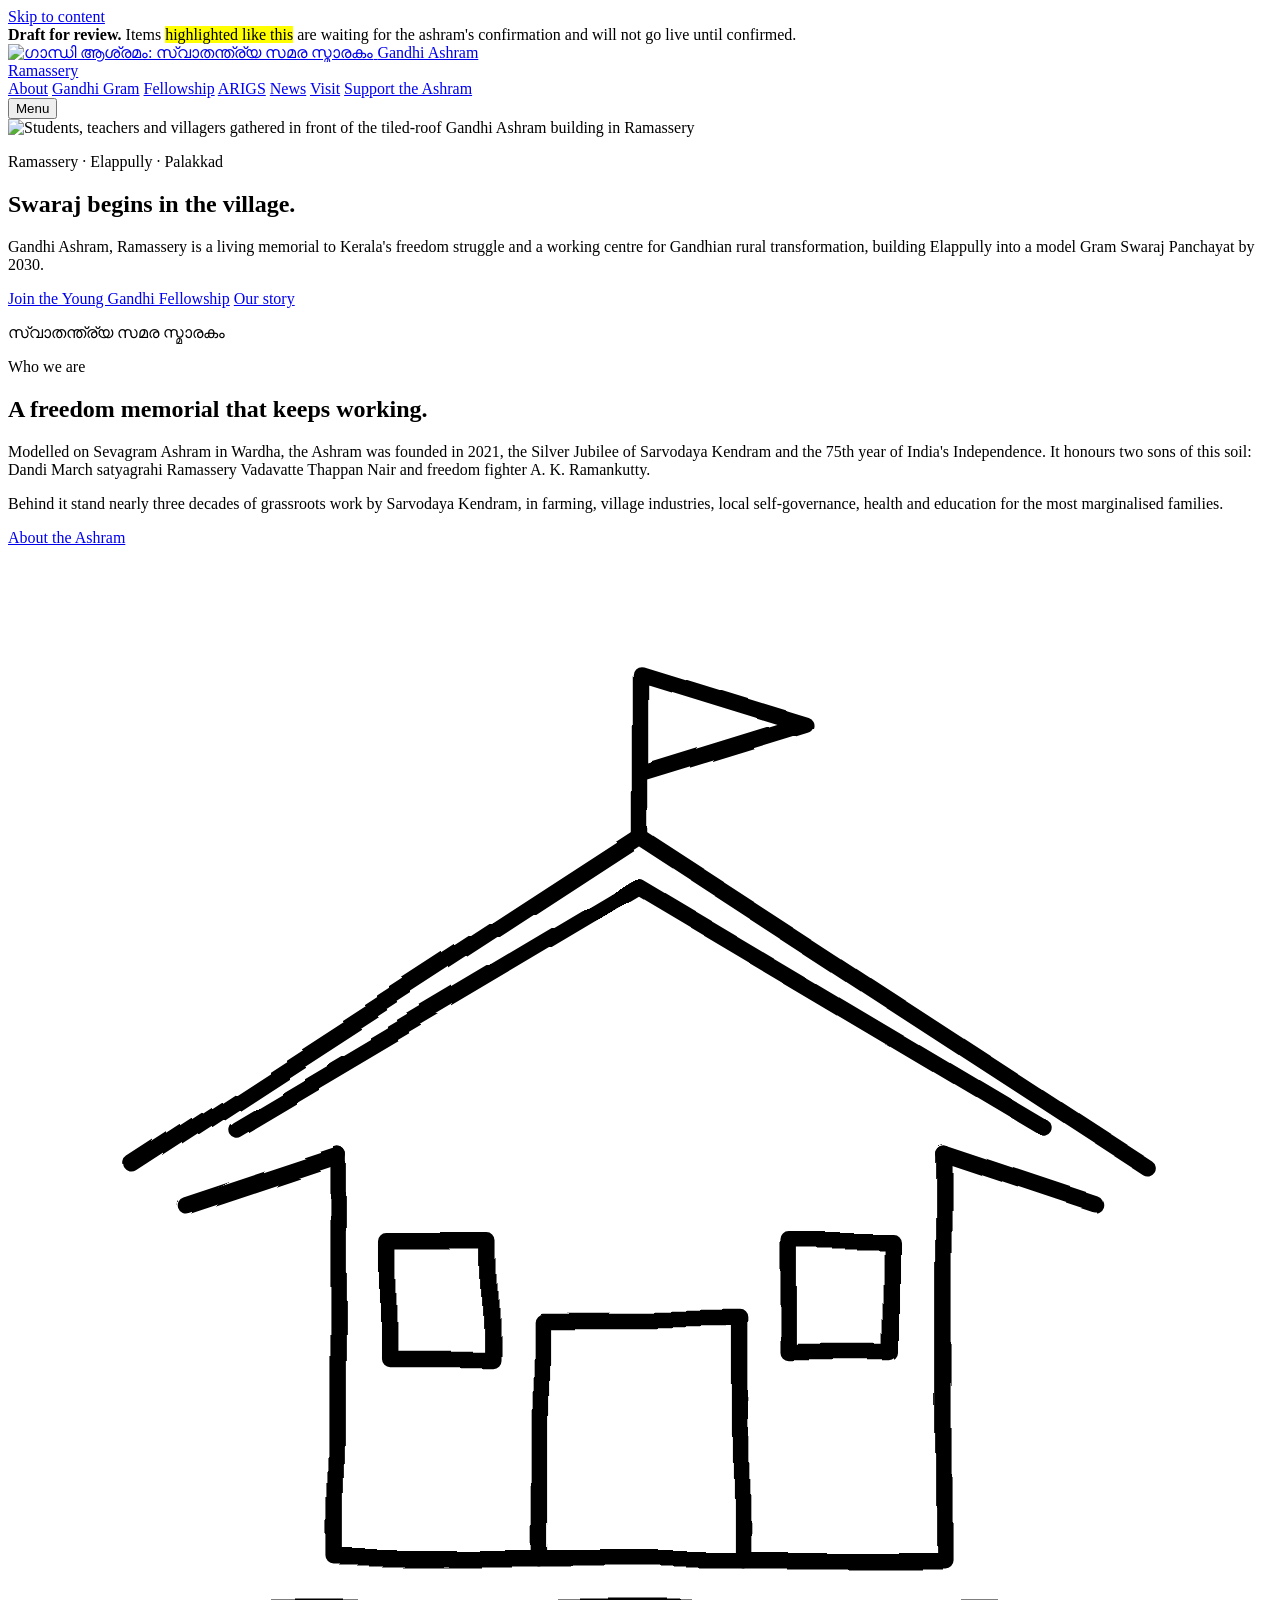
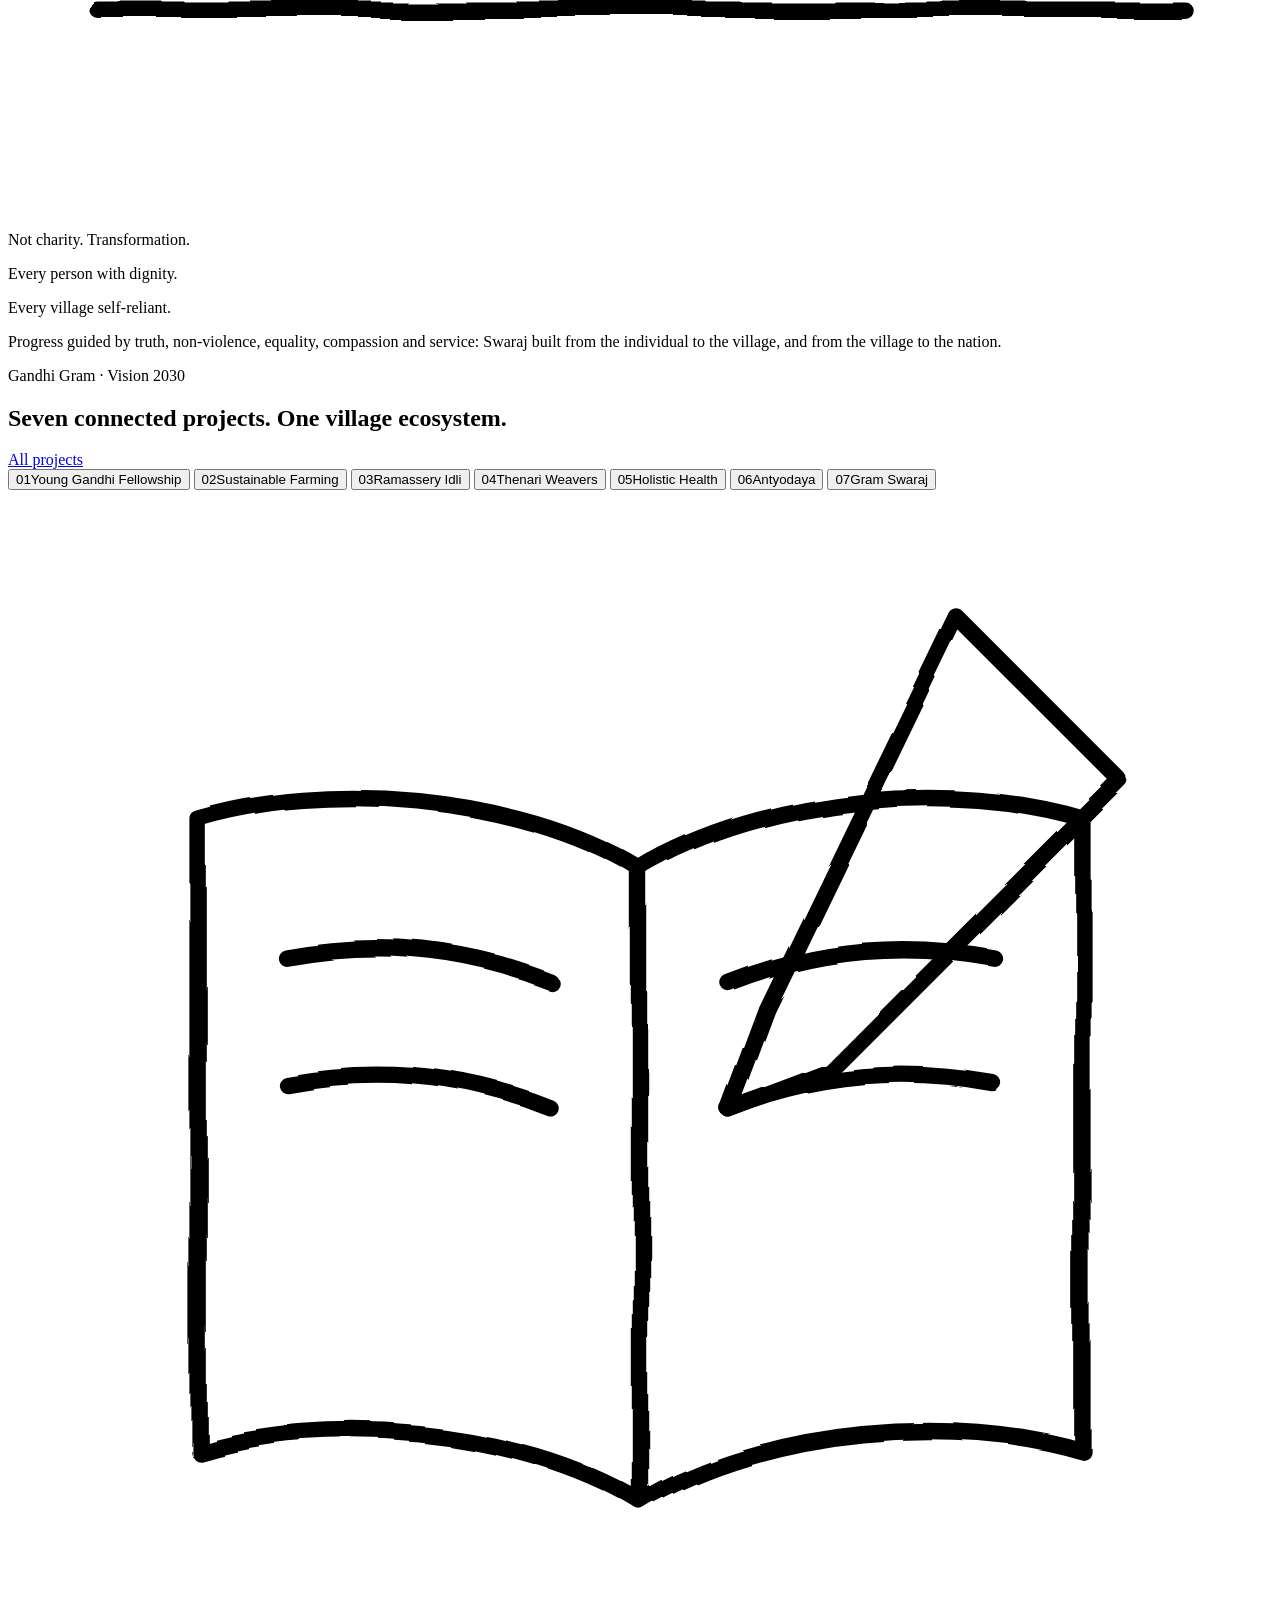
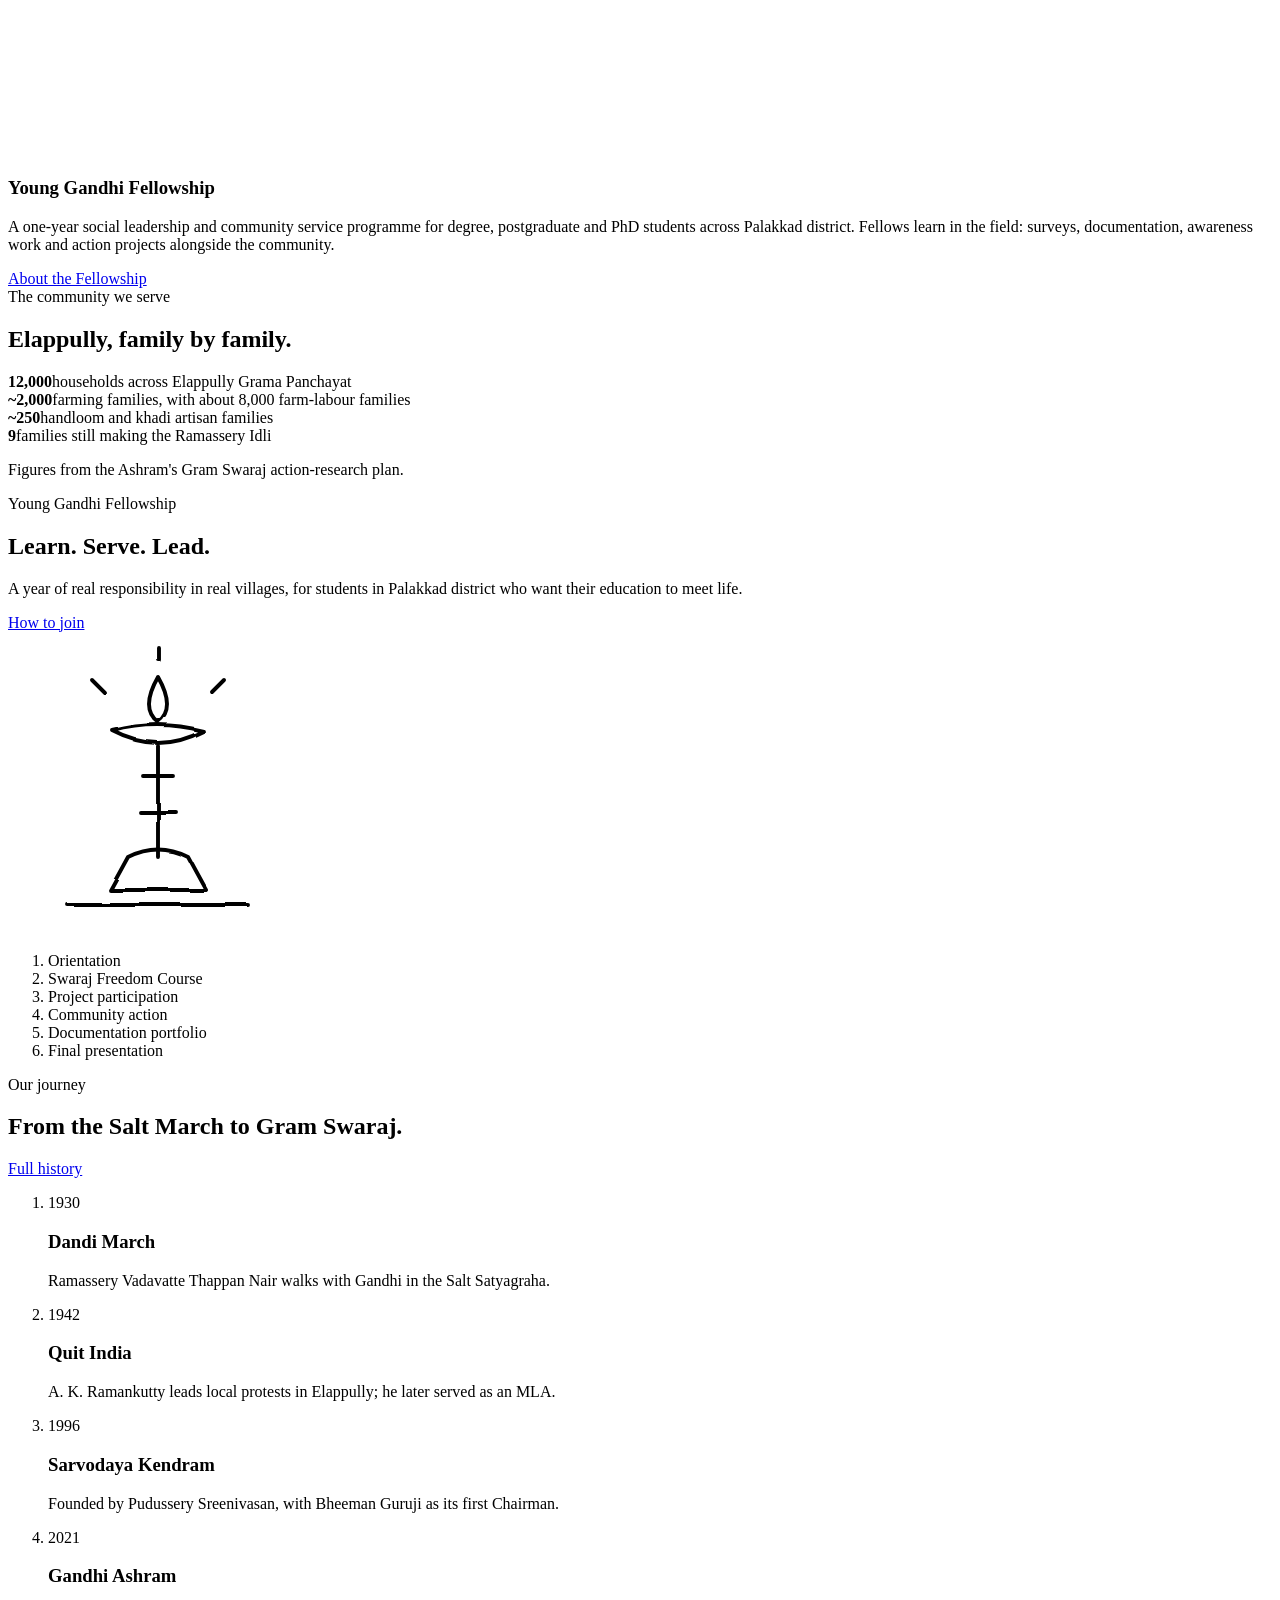
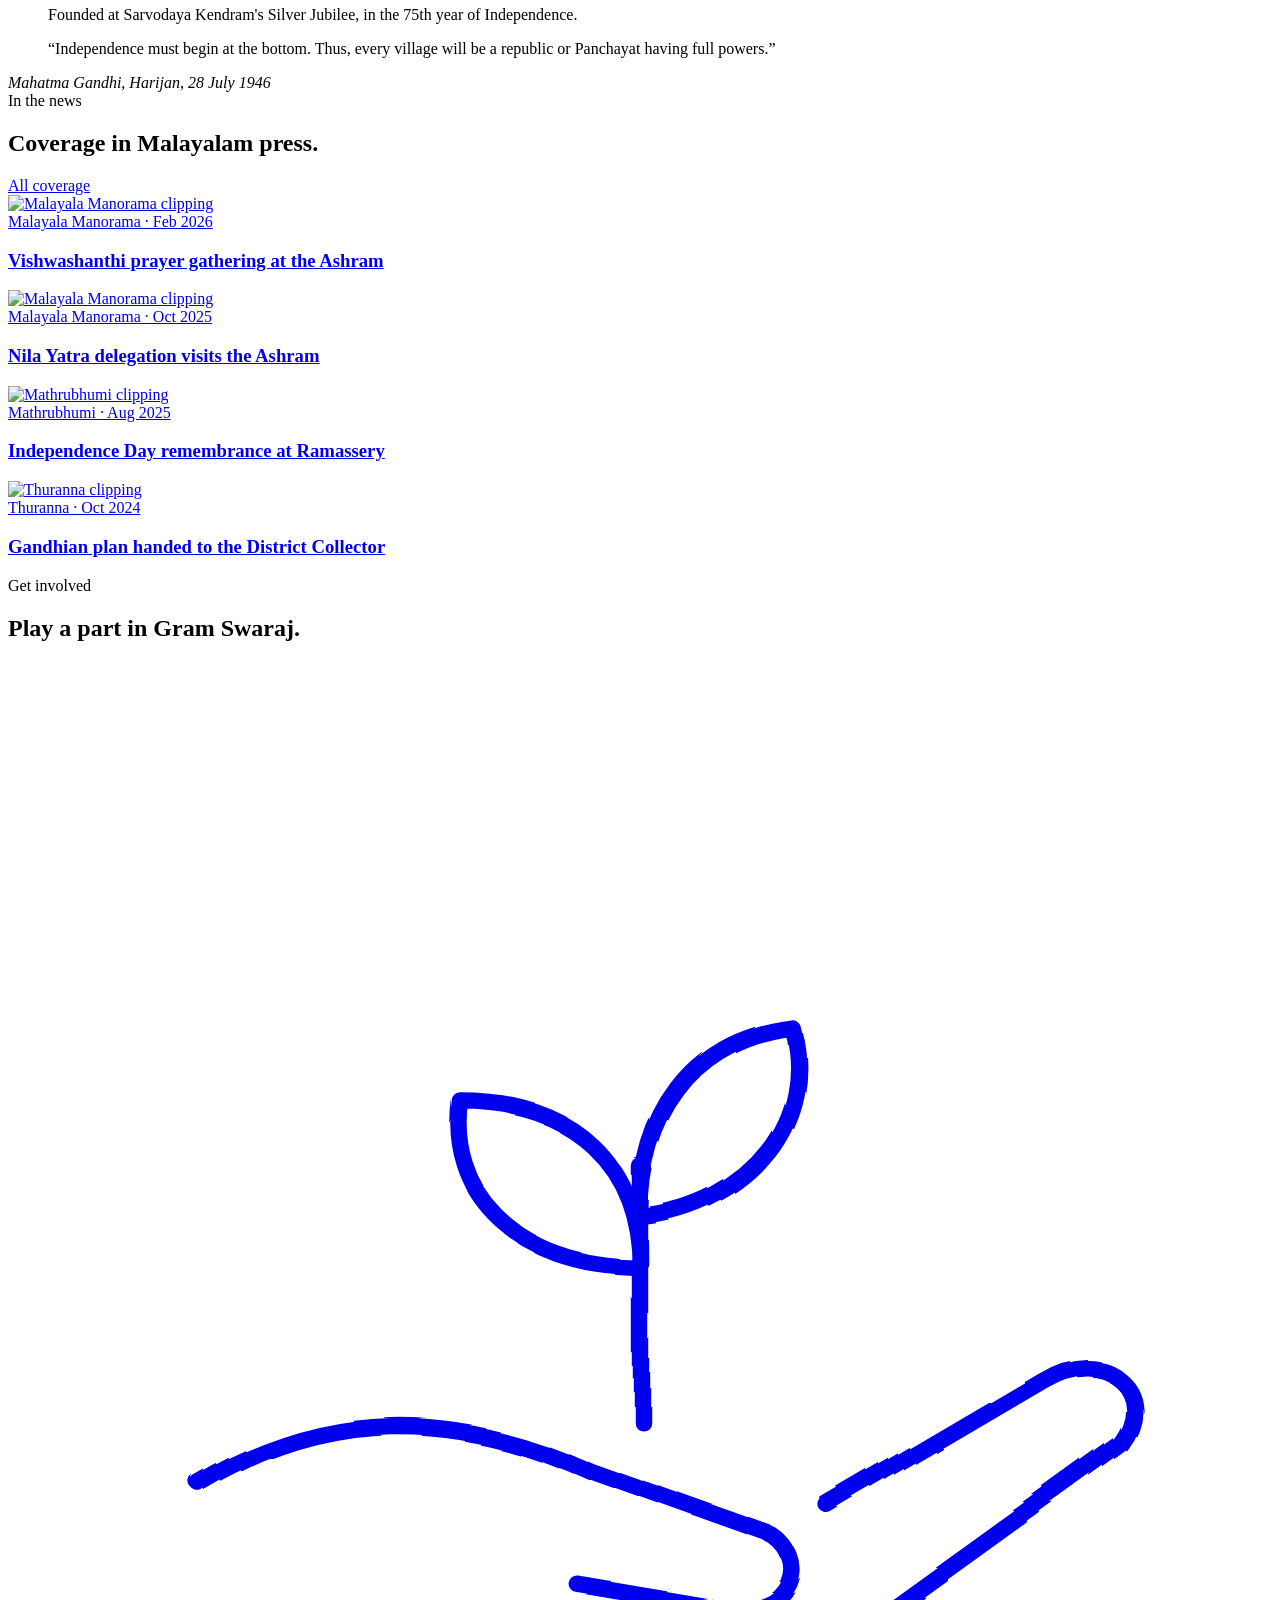
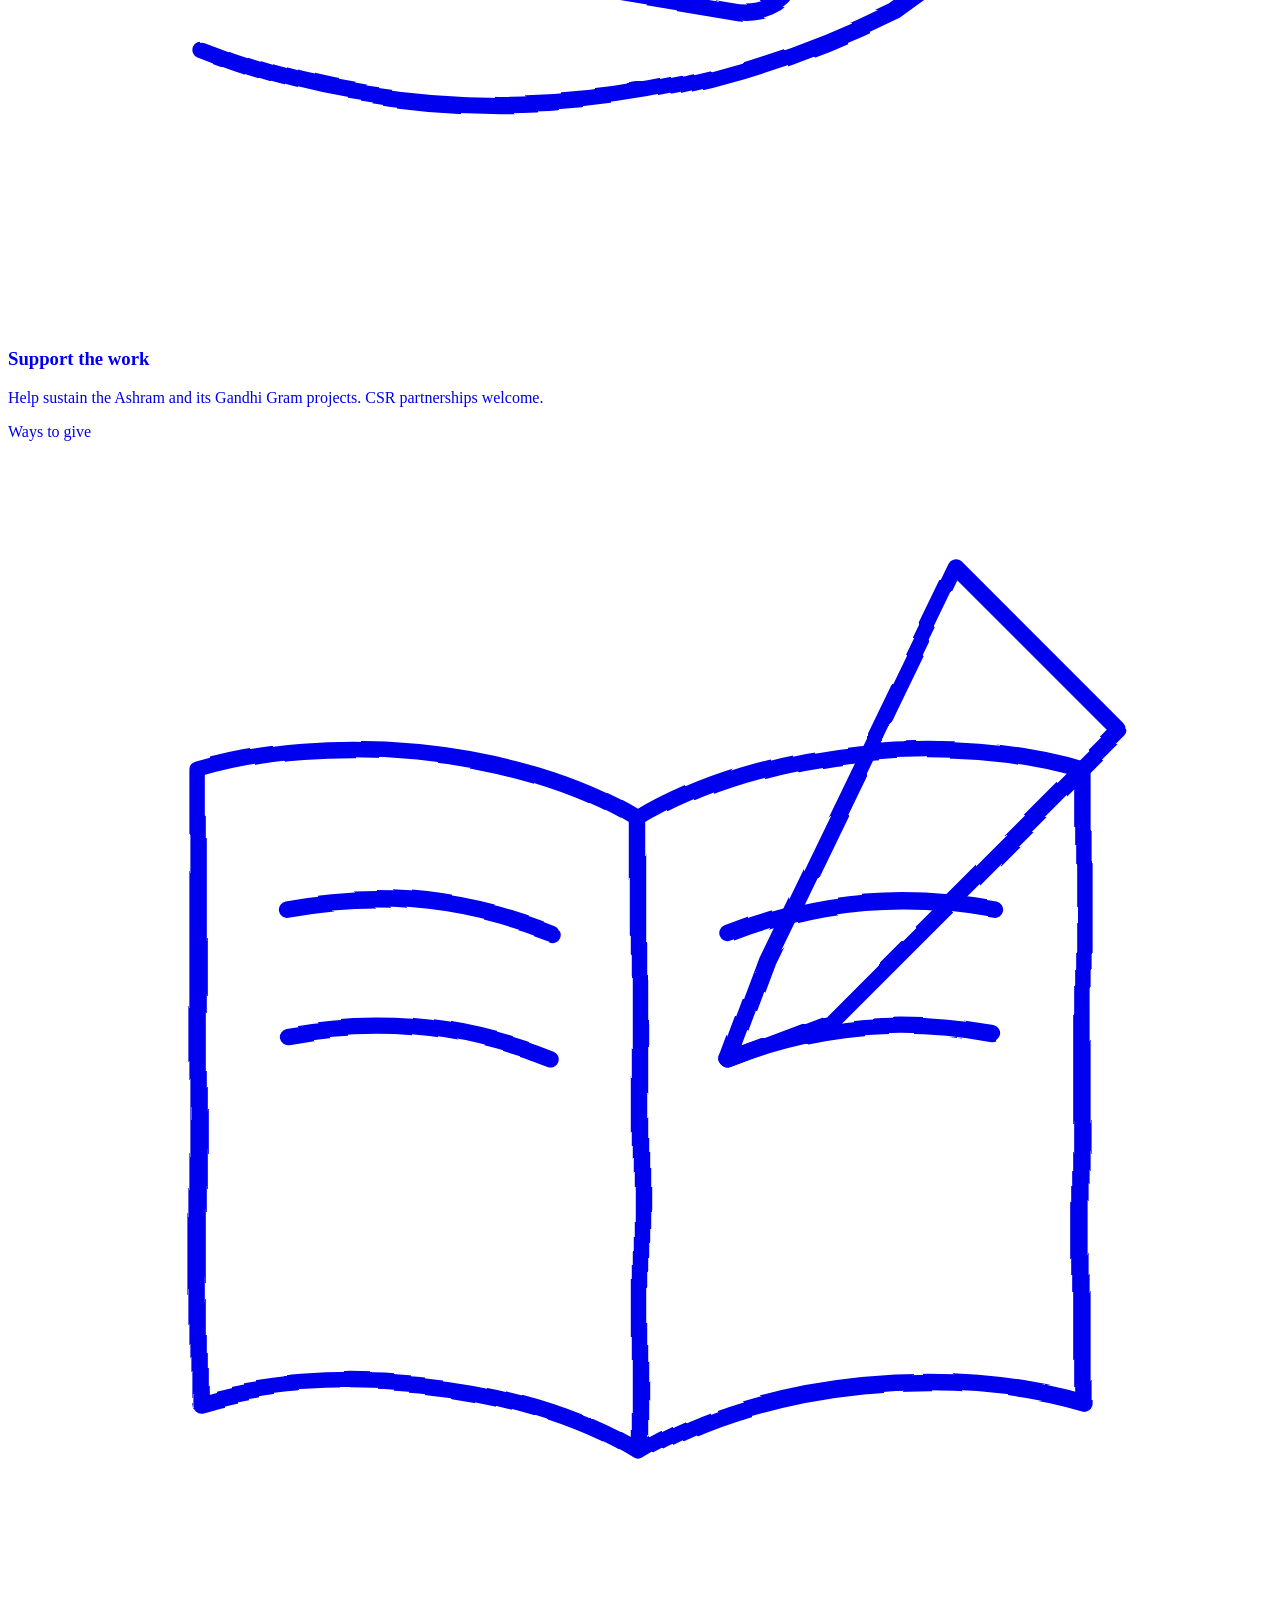
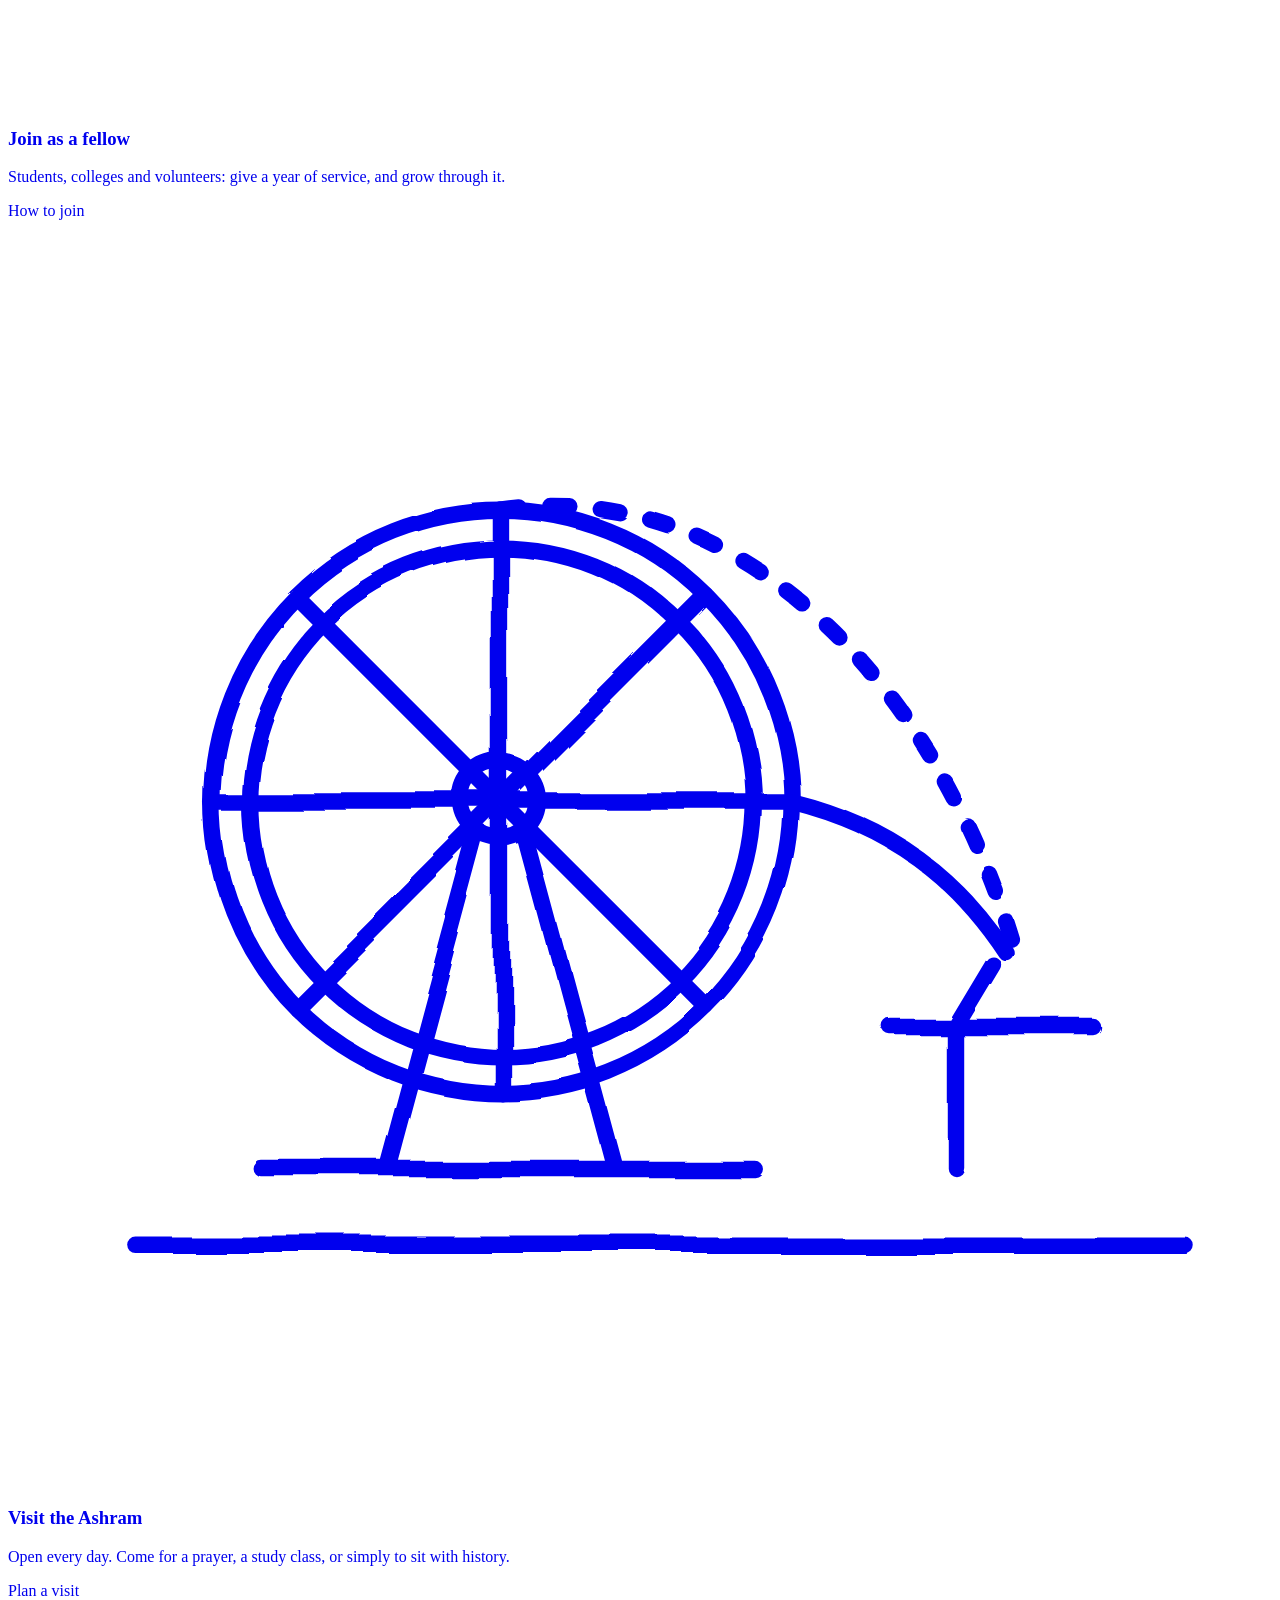
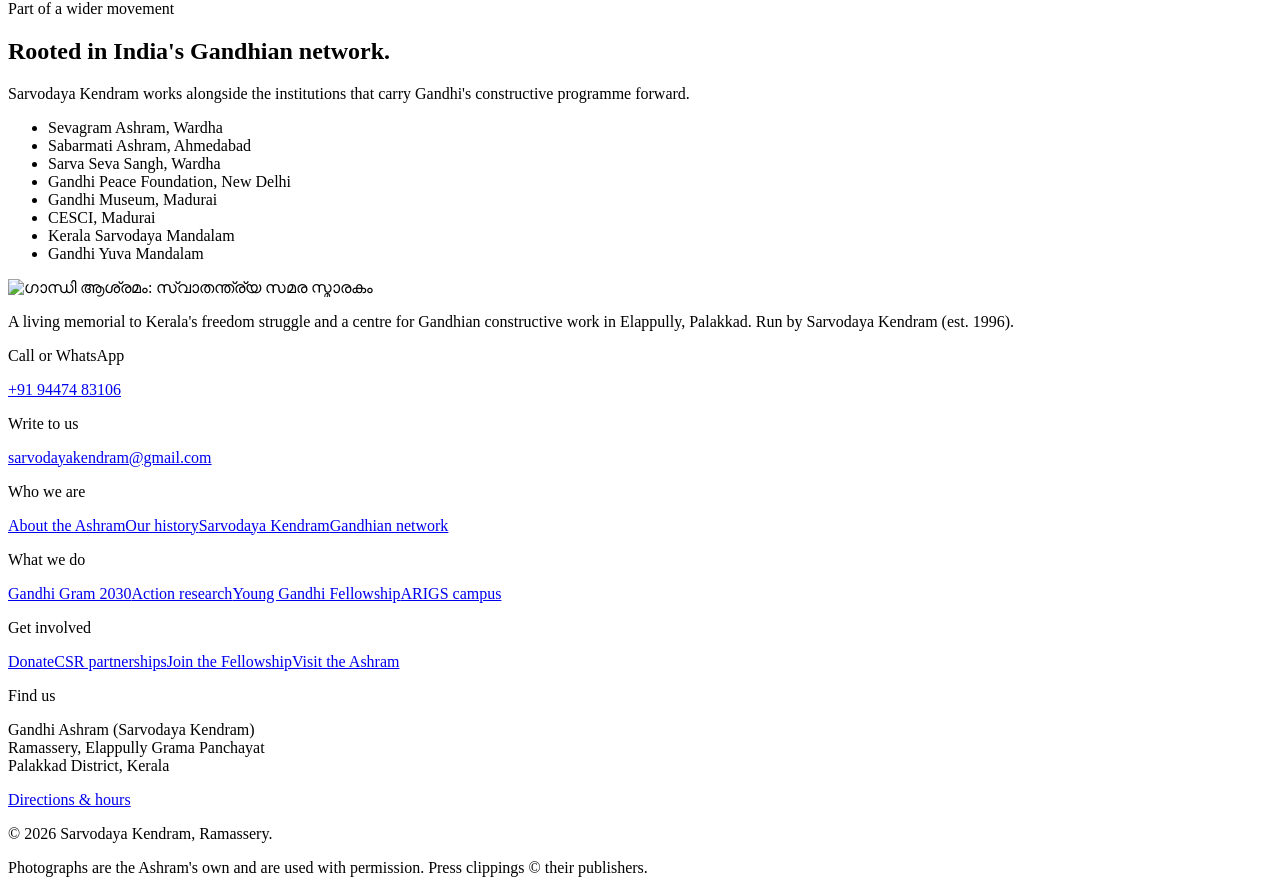
==== index.html @ 77ce9fa7 "Draft site for client review" ====
<!doctype html>
<html lang="en">
<head>
<meta charset="utf-8">
<meta name="viewport" content="width=device-width, initial-scale=1">
<title>Gandhi Ashram, Ramassery | Building a model Gram Swaraj village in Palakkad</title>
<meta name="description" content="A living memorial to Kerala's freedom struggle and a centre for Gandhian rural transformation in Elappully, Palakkad. Run by Sarvodaya Kendram since 1996.">
<!--DRAFT--><meta name="robots" content="noindex,nofollow"><!--/DRAFT-->
<meta property="og:title" content="Gandhi Ashram, Ramassery | Building a model Gram Swaraj village in Palakkad">
<meta property="og:description" content="A living memorial to Kerala's freedom struggle and a centre for Gandhian rural transformation in Elappully, Palakkad. Run by Sarvodaya Kendram since 1996.">
<meta property="og:image" content="/gandhi-ashram-site-review/assets/img/ashram-today.jpg">
<link rel="icon" href="/gandhi-ashram-site-review/assets/favicon-32.png" type="image/png" sizes="32x32">
<link rel="apple-touch-icon" href="/gandhi-ashram-site-review/assets/favicon-192.png">
<link rel="preconnect" href="https://fonts.googleapis.com">
<link rel="preconnect" href="https://fonts.gstatic.com" crossorigin>
<link href="https://fonts.googleapis.com/css2?family=Plus+Jakarta+Sans:ital,wght@0,400;0,500;0,600;0,700;0,800;1,400;1,500&family=Noto+Sans+Malayalam:wght@600;800&display=swap" rel="stylesheet">
<link rel="stylesheet" href="/gandhi-ashram-site-review/assets/css/site.css">
</head>
<body class="draft" data-nav="home">
<svg width="0" height="0" style="position:absolute" aria-hidden="true">
  <filter id="rough"><feTurbulence type="fractalNoise" baseFrequency="0.035" numOctaves="2" seed="7"/><feDisplacementMap in="SourceGraphic" scale="2.6"/></filter>
</svg>
<a class="skip" href="#main">Skip to content</a>

<!--DRAFT-->
<div class="draft-ribbon" role="note">
  <strong>Draft for review.</strong> Items <mark class="tbc">highlighted like this</mark> are waiting for the ashram's confirmation and will not go live until confirmed.
</div>
<!--/DRAFT-->

<header class="site-header" id="top">
  <div class="wrap header-row">
    <a class="brand" href="/gandhi-ashram-site-review/" aria-label="Gandhi Ashram, Ramassery: home">
      <img class="logo" src="/gandhi-ashram-site-review/assets/img/logo-header.png" width="459" height="112" alt="ഗാന്ധി ആശ്രമം: സ്വാതന്ത്ര്യ സമര സ്മാരകം">
      <span class="brand-en">Gandhi Ashram<br>Ramassery</span>
    </a>
    <nav class="main-nav" id="main-nav" aria-label="Main">
      <a href="/gandhi-ashram-site-review/about/" data-k="about">About</a>
      <a href="/gandhi-ashram-site-review/gandhi-gram/" data-k="gandhi-gram">Gandhi Gram</a>
      <a href="/gandhi-ashram-site-review/fellowship/" data-k="fellowship">Fellowship</a>
      <a href="/gandhi-ashram-site-review/arigs/" data-k="arigs">ARIGS</a>
      <a href="/gandhi-ashram-site-review/news/" data-k="news">News</a>
      <a href="/gandhi-ashram-site-review/visit/" data-k="visit">Visit</a>
      <a class="btn btn-solid nav-cta" href="/gandhi-ashram-site-review/support/" data-k="support">Support the Ashram</a>
    </nav>
    <button class="menu-btn" aria-expanded="false" aria-controls="main-nav"><span></span><span></span><span class="sr">Menu</span></button>
  </div>
</header>

<main id="main">

<section class="hero">
  <img src="/gandhi-ashram-site-review/assets/img/ashram-today.jpg" alt="Students, teachers and villagers gathered in front of the tiled-roof Gandhi Ashram building in Ramassery" fetchpriority="high">
  <div class="wrap">
    <p class="kicker">Ramassery · Elappully · Palakkad</p>
    <h1>Swaraj begins in the village.</h1>
    <p class="lede">Gandhi Ashram, Ramassery is a living memorial to Kerala's freedom struggle and a working centre for Gandhian rural transformation, building Elappully into a model Gram Swaraj Panchayat by 2030.</p>
    <div class="hero-actions">
      <a class="btn btn-light" href="/gandhi-ashram-site-review/fellowship/">Join the Young Gandhi Fellowship</a>
      <a class="btn btn-ghost" href="/gandhi-ashram-site-review/about/">Our story</a>
    </div>
  </div>
  <p class="hero-tag" lang="ml" aria-hidden="true">സ്വാതന്ത്ര്യ സമര സ്മാരകം</p>
</section>

<section>
  <div class="wrap split">
    <div class="reveal">
      <span class="eyebrow">Who we are</span>
      <h2>A freedom memorial that keeps working.</h2>
      <p class="lede">Modelled on Sevagram Ashram in Wardha, the Ashram was founded in 2021, the Silver Jubilee of Sarvodaya Kendram and the 75th year of India's Independence. It honours two sons of this soil: Dandi March satyagrahi Ramassery Vadavatte Thappan Nair and freedom fighter A.&nbsp;K.&nbsp;Ramankutty.</p>
      <p>Behind it stand nearly three decades of grassroots work by Sarvodaya Kendram, in farming, village industries, local self-governance, health and education for the most marginalised families.</p>
      <a class="link-arrow" href="/gandhi-ashram-site-review/about/">About the Ashram</a>
    </div>
    <div class="sketch-wrap reveal"><svg class="sketch" viewBox="0 0 200 200" role="img" aria-label="Ashram building" fill="none" stroke="currentColor" stroke-width="2.6" stroke-linecap="round" stroke-linejoin="round"><g filter="url(#rough)"><path d="M20 98 L100 46 L180 98"/><path d="M36 92 L100 54 L164 92"/><path d="M52 96 V160 H148 V96"/><path d="M84 160 V122 H116 V160"/><path d="M60 110 H76 V128 H60 Z M124 110 H140 V128 H124 Z"/><path d="M100 46 V20 L126 28 L100 36"/><path d="M14 168 H186"/><path d="M28 104 L52 96 M172 104 L148 96"/></g></svg></div>
  </div>
</section>

<section class="tint manifesto">
  <div class="wrap reveal">
    <p>Not charity. Transformation.</p>
    <p>Every person with dignity.</p>
    <p>Every village self-reliant.</p>
    <p class="note">Progress guided by truth, non-violence, equality, compassion and service: Swaraj built from the individual to the village, and from the village to the nation.</p>
  </div>
</section>

<section id="projects">
  <div class="wrap">
    <div class="section-head reveal">
      <div><span class="eyebrow">Gandhi Gram · Vision 2030</span><h2>Seven connected projects. One village ecosystem.</h2></div>
      <a class="link-arrow" href="/gandhi-ashram-site-review/gandhi-gram/">All projects</a>
    </div>
    <div data-tabs class="reveal">
      <div class="tabs" role="tablist" aria-label="Vision 2030 projects">
        <button class="tab" role="tab" id="t1" aria-controls="p1" aria-selected="true"><span class="n">01</span>Young Gandhi Fellowship</button>
        <button class="tab" role="tab" id="t2" aria-controls="p2" aria-selected="false" tabindex="-1"><span class="n">02</span>Sustainable Farming</button>
        <button class="tab" role="tab" id="t3" aria-controls="p3" aria-selected="false" tabindex="-1"><span class="n">03</span>Ramassery Idli</button>
        <button class="tab" role="tab" id="t4" aria-controls="p4" aria-selected="false" tabindex="-1"><span class="n">04</span>Thenari Weavers</button>
        <button class="tab" role="tab" id="t5" aria-controls="p5" aria-selected="false" tabindex="-1"><span class="n">05</span>Holistic Health</button>
        <button class="tab" role="tab" id="t6" aria-controls="p6" aria-selected="false" tabindex="-1"><span class="n">06</span>Antyodaya</button>
        <button class="tab" role="tab" id="t7" aria-controls="p7" aria-selected="false" tabindex="-1"><span class="n">07</span>Gram Swaraj</button>
      </div>
      <div class="panel" role="tabpanel" id="p1" aria-labelledby="t1">
        <div class="sketch-wrap"><svg class="sketch" viewBox="0 0 200 200" role="img" aria-label="Book and pen" fill="none" stroke="currentColor" stroke-width="2.6" stroke-linecap="round" stroke-linejoin="round"><g filter="url(#rough)"><path d="M100 60 C80 48 50 46 30 52 V152 C50 146 80 148 100 160 C120 148 150 146 170 152 V52 C150 46 120 48 100 60 Z"/><path d="M100 60 V160"/><path d="M44 74 Q66 70 86 78 M44 94 Q66 90 86 98 M114 78 Q134 70 156 74 M114 98 Q134 90 156 94"/><path d="M150 20 L176 46 L130 92 L114 98 L120 82 Z"/></g></svg></div>
        <div><h3>Young Gandhi Fellowship</h3><p>A one-year social leadership and community service programme for degree, postgraduate and PhD students across Palakkad district. Fellows learn in the field: surveys, documentation, awareness work and action projects alongside the community.</p><a class="link-arrow" href="/gandhi-ashram-site-review/fellowship/">About the Fellowship</a></div>
      </div>
      <div class="panel" role="tabpanel" id="p2" aria-labelledby="t2" hidden>
        <div class="sketch-wrap"><svg class="sketch" viewBox="0 0 200 200" role="img" aria-label="Paddy field" fill="none" stroke="currentColor" stroke-width="2.6" stroke-linecap="round" stroke-linejoin="round"><g filter="url(#rough)"><path d="M60 170 C56 130 66 100 62 60"/><path d="M62 66 q-12 6 -16 18 M62 80 q12 4 16 16 M62 94 q-12 4 -15 16"/><path d="M100 170 C96 130 106 100 102 60"/><path d="M102 66 q-12 6 -16 18 M102 80 q12 4 16 16 M102 94 q-12 4 -15 16"/><path d="M140 170 C136 130 146 100 142 60"/><path d="M142 66 q-12 6 -16 18 M142 80 q12 4 16 16 M142 94 q-12 4 -15 16"/><path d="M20 170 H180 M30 182 H170"/><circle cx="160" cy="40" r="14"/></g></svg></div>
        <div><h3>Sustainable Farming: Krishi Swaraj</h3><p>Reducing costs and raising incomes for Elappully's farming families through natural and eco-friendly farming, soil health, shared machinery, value addition and direct market access through farmer collectives.</p><ul><li>Pilot: <mark class="tbc">10 Krishi Koottams and 200 farmers</mark></li><li>Farmer Producer Organisations for direct market linkage</li></ul><a class="link-arrow" href="/gandhi-ashram-site-review/gandhi-gram/#farming">Read more</a></div>
      </div>
      <div class="panel" role="tabpanel" id="p3" aria-labelledby="t3" hidden>
        <div class="sketch-wrap"><svg class="sketch" viewBox="0 0 200 200" role="img" aria-label="Idli steamer" fill="none" stroke="currentColor" stroke-width="2.6" stroke-linecap="round" stroke-linejoin="round"><g filter="url(#rough)"><path d="M52 92 H148 L140 168 Q100 178 60 168 Z"/><path d="M48 92 Q100 78 152 92"/><path d="M60 112 Q100 120 140 112"/><path d="M62 134 Q100 142 138 134"/><ellipse cx="80" cy="106" rx="11" ry="5"/><ellipse cx="104" cy="108" rx="11" ry="5"/><ellipse cx="128" cy="106" rx="10" ry="5"/><ellipse cx="88" cy="129" rx="11" ry="5"/><ellipse cx="114" cy="129" rx="11" ry="5"/><path d="M100 78 V68 M92 66 H108"/><path d="M76 56 C70 46 82 40 76 30 M100 52 C94 42 106 36 100 26 M124 56 C118 46 130 40 124 30"/><path d="M30 176 H170"/></g></svg></div>
        <div><h3>Ramassery Idli Heritage Enterprise</h3><p>Only nine families still make the famous Ramassery Idli for a living. The project helps them build a dignified heritage business through hygienic processing, longer shelf life, packaging, branding and heritage food tourism, without compromising the recipe.</p><a class="link-arrow" href="/gandhi-ashram-site-review/gandhi-gram/#idli">Read more</a></div>
      </div>
      <div class="panel" role="tabpanel" id="p4" aria-labelledby="t4" hidden>
        <div class="sketch-wrap"><svg class="sketch" viewBox="0 0 200 200" role="img" aria-label="Handloom" fill="none" stroke="currentColor" stroke-width="2.6" stroke-linecap="round" stroke-linejoin="round"><g filter="url(#rough)"><path d="M40 40 V170 M160 40 V170 M32 40 H168 M32 170 H168"/><path d="M40 70 H160 M40 140 H160"/><path d="M52 70 V140"/><path d="M64 70 V140"/><path d="M76 70 V140"/><path d="M88 70 V140"/><path d="M100 70 V140"/><path d="M112 70 V140"/><path d="M124 70 V140"/><path d="M136 70 V140"/><path d="M148 70 V140"/><path d="M48 104 H152" stroke-width="4"/><path d="M70 100 L118 100 L128 104 L118 108 L70 108 L62 104 Z"/><path d="M40 92 L160 92" stroke-dasharray="2 6"/></g></svg></div>
        <div><h3>Thenari Weavers Development</h3><p>Rebuilding livelihoods for traditional handloom and khadi artisan families through design support, better production quality, technology, branding, e-commerce and stronger cooperatives.</p><a class="link-arrow" href="/gandhi-ashram-site-review/gandhi-gram/#weavers">Read more</a></div>
      </div>
      <div class="panel" role="tabpanel" id="p5" aria-labelledby="t5" hidden>
        <div class="sketch-wrap"><svg class="sketch" viewBox="0 0 200 200" role="img" aria-label="Heart and leaf" fill="none" stroke="currentColor" stroke-width="2.6" stroke-linecap="round" stroke-linejoin="round"><g filter="url(#rough)"><path d="M100 166 C40 124 30 92 44 70 C58 48 86 52 100 74 C114 52 142 48 156 70 C170 92 160 124 100 166 Z"/><path d="M100 96 V136 M80 116 H120"/><path d="M150 40 C170 36 182 50 178 68 C160 70 148 58 150 40 Z M150 40 L168 62"/></g></svg></div>
        <div><h3>Holistic Health &amp; Wellness</h3><p>Healthy-lifestyle education, mental wellness and meditation, elderly care and active ageing, and community health awareness across Elappully.</p><a class="link-arrow" href="/gandhi-ashram-site-review/gandhi-gram/#health">Read more</a></div>
      </div>
      <div class="panel" role="tabpanel" id="p6" aria-labelledby="t6" hidden>
        <div class="sketch-wrap"><svg class="sketch" viewBox="0 0 200 200" role="img" aria-label="Hands holding a sprout" fill="none" stroke="currentColor" stroke-width="2.6" stroke-linecap="round" stroke-linejoin="round"><g filter="url(#rough)"><path d="M30 130 C50 118 70 118 92 128 L120 138 C128 142 124 152 114 150 L90 146"/><path d="M30 156 C60 168 100 170 140 150 L176 124 C182 116 174 108 164 114 L130 134"/><path d="M100 120 V80"/><path d="M100 96 C80 96 70 84 72 70 C90 70 100 80 100 96 Z"/><path d="M100 88 C118 86 128 72 124 58 C108 60 100 72 100 88 Z"/></g></svg></div>
        <div><h3>Antyodaya: SC Community Development</h3><p>In Gandhi's words, uplifting the last person first. Education, livelihoods, land security, youth and women's leadership, and social dignity for Scheduled Caste families in <mark class="tbc">around 70 settlements (about 2,500 families)</mark>.</p><a class="link-arrow" href="/gandhi-ashram-site-review/gandhi-gram/#antyodaya">Read more</a></div>
      </div>
      <div class="panel" role="tabpanel" id="p7" aria-labelledby="t7" hidden>
        <div class="sketch-wrap"><svg class="sketch" viewBox="0 0 200 200" role="img" aria-label="People in a circle" fill="none" stroke="currentColor" stroke-width="2.6" stroke-linecap="round" stroke-linejoin="round"><g filter="url(#rough)"><circle cx="100.0" cy="64.0" r="9"/><path d="M88.0 88.0 Q100.0 72.0 112.0 88.0"/><circle cx="148.5" cy="79.1" r="9"/><path d="M136.5 103.1 Q148.5 87.1 160.5 103.1"/><circle cx="160.4" cy="112.9" r="9"/><path d="M148.4 136.9 Q160.4 120.9 172.4 136.9"/><circle cx="126.9" cy="140.0" r="9"/><path d="M114.9 164.0 Q126.9 148.0 138.9 164.0"/><circle cx="73.1" cy="140.0" r="9"/><path d="M61.1 164.0 Q73.1 148.0 85.1 164.0"/><circle cx="39.6" cy="112.9" r="9"/><path d="M27.6 136.9 Q39.6 120.9 51.6 136.9"/><circle cx="51.5" cy="79.1" r="9"/><path d="M39.5 103.1 Q51.5 87.1 63.5 103.1"/><ellipse cx="100" cy="112" rx="26" ry="12" stroke-dasharray="3 5"/></g></svg></div>
        <div><h3>Gram Swaraj: Living Local Democracy</h3><p>Training Ayalkoottams, Ayal Sabhas, ward committees and Gram Sabhas across every ward of Elappully Grama Panchayat, with ward-level development plans, monthly review and social accountability.</p><p class="figure-note">Train → Empower → Plan → Implement → Review → Improve</p><a class="link-arrow" href="/gandhi-ashram-site-review/gandhi-gram/#gram-swaraj">Read more</a></div>
      </div>
    </div>
  </div>
</section>

<section class="tint">
  <div class="wrap">
    <div class="section-head reveal"><div><span class="eyebrow">The community we serve</span><h2>Elappully, family by family.</h2></div></div>
    <div class="numbers reveal">
      <div class="num"><b>12,000</b><span>households across Elappully Grama Panchayat</span></div>
      <div class="num"><b>~2,000</b><span>farming families, with about 8,000 farm-labour families</span></div>
      <div class="num"><b>~250</b><span>handloom and khadi artisan families</span></div>
      <div class="num"><b>9</b><span>families still making the Ramassery Idli</span></div>
    </div>
    <p class="figure-note" style="margin-top:16px">Figures from the Ashram's Gram Swaraj action-research plan.</p>
  </div>
</section>

<section class="indigo">
  <div class="wrap">
    <div class="split">
      <div class="reveal">
        <span class="eyebrow">Young Gandhi Fellowship</span>
        <h2>Learn. Serve. Lead.</h2>
        <p class="lede">A year of real responsibility in real villages, for students in Palakkad district who want their education to meet life.</p>
        <a class="btn btn-light" href="/gandhi-ashram-site-review/fellowship/">How to join</a>
      </div>
      <div class="sketch-wrap reveal" style="max-width:300px"><svg class="sketch" viewBox="0 0 200 200" role="img" aria-label="Kerala lamp" fill="none" stroke="currentColor" stroke-width="2.6" stroke-linecap="round" stroke-linejoin="round"><g filter="url(#rough)"><path d="M100 30 C92 44 92 54 100 60 C108 54 108 44 100 30 Z"/><path d="M70 66 Q100 82 130 66 Q100 58 70 66 Z"/><path d="M100 76 V150"/><path d="M90 96 H110 M88 120 H112"/><path d="M80 150 Q100 140 120 150 L132 172 H68 Z"/><path d="M40 182 H160"/><path d="M64 40 L56 32 M136 40 L144 32 M100 18 V10"/></g></svg></div>
    </div>
    <ol class="journey reveal">
      <li>Orientation</li><li>Swaraj Freedom Course</li><li>Project participation</li><li>Community action</li><li>Documentation portfolio</li><li>Final presentation</li>
    </ol>
  </div>
</section>

<section>
  <div class="wrap">
    <div class="section-head reveal"><div><span class="eyebrow">Our journey</span><h2>From the Salt March to Gram Swaraj.</h2></div><a class="link-arrow" href="/gandhi-ashram-site-review/about/#history">Full history</a></div>
    <ol class="timeline reveal">
      <li><span class="yr">1930</span><h3>Dandi March</h3><p>Ramassery Vadavatte Thappan Nair walks with Gandhi in the Salt Satyagraha.</p></li>
      <li><span class="yr">1942</span><h3>Quit India</h3><p>A.&nbsp;K.&nbsp;Ramankutty leads local protests in Elappully; he later served as an MLA.</p></li>
      <li><span class="yr">1996</span><h3>Sarvodaya Kendram</h3><p>Founded by Pudussery Sreenivasan, with Bheeman Guruji as its first Chairman.</p></li>
      <li><span class="yr">2021</span><h3>Gandhi Ashram</h3><p>Founded at Sarvodaya Kendram's Silver Jubilee, in the 75th year of Independence.</p></li>
    </ol>
  </div>
</section>

<section class="tint quote">
  <div class="wrap reveal">
    <blockquote>“Independence must begin at the bottom. Thus, every village will be a republic or Panchayat having full powers.”</blockquote>
    <cite>Mahatma Gandhi, <i>Harijan</i>, 28 July 1946</cite>
  </div>
</section>

<section>
  <div class="wrap">
    <div class="section-head reveal"><div><span class="eyebrow">In the news</span><h2>Coverage in Malayalam press.</h2></div><a class="link-arrow" href="/gandhi-ashram-site-review/news/">All coverage</a></div>
    <div class="press-row reveal">
      <a class="press-card" href="/gandhi-ashram-site-review/news/#vishwashanthi"><div class="clip"><img src="/gandhi-ashram-site-review/assets/press/press-manorama-vishwashanthi.jpg" alt="Malayala Manorama clipping" loading="lazy"></div><div class="meta"><span class="src">Malayala Manorama · Feb 2026</span><h3>Vishwashanthi prayer gathering at the Ashram</h3></div></a>
      <a class="press-card" href="/gandhi-ashram-site-review/news/#nila-yatra"><div class="clip"><img src="/gandhi-ashram-site-review/assets/press/press-manorama-nila-yatra.jpg" alt="Malayala Manorama clipping" loading="lazy"></div><div class="meta"><span class="src">Malayala Manorama · Oct 2025</span><h3>Nila Yatra delegation visits the Ashram</h3></div></a>
      <a class="press-card" href="/gandhi-ashram-site-review/news/#swathantrya"><div class="clip"><img src="/gandhi-ashram-site-review/assets/press/press-mathrubhumi-swathantrya.jpg" alt="Mathrubhumi clipping" loading="lazy"></div><div class="meta"><span class="src">Mathrubhumi · Aug 2025</span><h3>Independence Day remembrance at Ramassery</h3></div></a>
      <a class="press-card" href="/gandhi-ashram-site-review/news/#collector"><div class="clip"><img src="/gandhi-ashram-site-review/assets/press/press-thuranna-collector.jpg" alt="Thuranna clipping" loading="lazy"></div><div class="meta"><span class="src">Thuranna · Oct 2024</span><h3>Gandhian plan handed to the District Collector</h3></div></a>
    </div>
  </div>
</section>

<section class="tint">
  <div class="wrap">
    <div class="section-head reveal"><div><span class="eyebrow">Get involved</span><h2>Play a part in Gram Swaraj.</h2></div></div>
    <div class="cards cta-tiles reveal">
      <a class="card" href="/gandhi-ashram-site-review/support/" style="text-decoration:none"><div class="sketch-wrap"><svg class="sketch" viewBox="0 0 200 200" role="img" aria-label="Hands holding a sprout" fill="none" stroke="currentColor" stroke-width="2.6" stroke-linecap="round" stroke-linejoin="round"><g filter="url(#rough)"><path d="M30 130 C50 118 70 118 92 128 L120 138 C128 142 124 152 114 150 L90 146"/><path d="M30 156 C60 168 100 170 140 150 L176 124 C182 116 174 108 164 114 L130 134"/><path d="M100 120 V80"/><path d="M100 96 C80 96 70 84 72 70 C90 70 100 80 100 96 Z"/><path d="M100 88 C118 86 128 72 124 58 C108 60 100 72 100 88 Z"/></g></svg></div><h3>Support the work</h3><p>Help sustain the Ashram and its Gandhi Gram projects. CSR partnerships welcome.</p><span class="link-arrow">Ways to give</span></a>
      <a class="card" href="/gandhi-ashram-site-review/fellowship/#join" style="text-decoration:none"><div class="sketch-wrap"><svg class="sketch" viewBox="0 0 200 200" role="img" aria-label="Book and pen" fill="none" stroke="currentColor" stroke-width="2.6" stroke-linecap="round" stroke-linejoin="round"><g filter="url(#rough)"><path d="M100 60 C80 48 50 46 30 52 V152 C50 146 80 148 100 160 C120 148 150 146 170 152 V52 C150 46 120 48 100 60 Z"/><path d="M100 60 V160"/><path d="M44 74 Q66 70 86 78 M44 94 Q66 90 86 98 M114 78 Q134 70 156 74 M114 98 Q134 90 156 94"/><path d="M150 20 L176 46 L130 92 L114 98 L120 82 Z"/></g></svg></div><h3>Join as a fellow</h3><p>Students, colleges and volunteers: give a year of service, and grow through it.</p><span class="link-arrow">How to join</span></a>
      <a class="card" href="/gandhi-ashram-site-review/visit/" style="text-decoration:none"><div class="sketch-wrap"><svg class="sketch" viewBox="0 0 200 200" role="img" aria-label="Spinning wheel" fill="none" stroke="currentColor" stroke-width="2.6" stroke-linecap="round" stroke-linejoin="round"><g filter="url(#rough)"><circle cx="78" cy="92" r="46"/><circle cx="78" cy="92" r="40"/><circle cx="78" cy="92" r="6"/><path d="M78 92 L124.0 92.0"/><path d="M78 92 L110.5 124.5"/><path d="M78 92 L78.0 138.0"/><path d="M78 92 L45.5 124.5"/><path d="M78 92 L32.0 92.0"/><path d="M78 92 L45.5 59.5"/><path d="M78 92 L78.0 46.0"/><path d="M78 92 L110.5 59.5"/><path d="M40 150 L118 150 M60 150 L74 98 M96 150 L82 98"/><path d="M20 162 H186"/><path d="M150 150 V128 M140 128 H172 M150 128 L156 118"/><path d="M78 46 C120 40 150 80 160 118" stroke-dasharray="3 5"/><path d="M124 92 C140 96 150 104 158 116"/></g></svg></div><h3>Visit the Ashram</h3><p>Open every day. Come for a prayer, a study class, or simply to sit with history.</p><span class="link-arrow">Plan a visit</span></a>
    </div>
  </div>
</section>

<section>
  <div class="wrap split">
    <div class="reveal">
      <span class="eyebrow">Part of a wider movement</span>
      <h2>Rooted in India's Gandhian network.</h2>
      <p class="lede">Sarvodaya Kendram works alongside the institutions that carry Gandhi's constructive programme forward.</p>
    </div>
    <ul class="pill-list reveal">
      <li>Sevagram Ashram, Wardha</li><li>Sabarmati Ashram, Ahmedabad</li><li>Sarva Seva Sangh, Wardha</li><li>Gandhi Peace Foundation, New Delhi</li><li>Gandhi Museum, Madurai</li><li>CESCI, Madurai</li><li>Kerala Sarvodaya Mandalam</li><li>Gandhi Yuva Mandalam</li>
    </ul>
  </div>
</section>

</main>

<footer class="site-footer">
  <div class="wrap">
    <div class="footer-top">
      <div class="footer-brand">
        <img class="footer-logo" src="/gandhi-ashram-site-review/assets/img/logo-footer.jpg" width="614" height="150" alt="ഗാന്ധി ആശ്രമം: സ്വാതന്ത്ര്യ സമര സ്മാരകം" loading="lazy">
        <p>A living memorial to Kerala's freedom struggle and a centre for Gandhian constructive work in Elappully, Palakkad. Run by Sarvodaya Kendram (est. 1996).</p>
      </div>
      <div class="footer-contact">
        <p class="label">Call or WhatsApp</p>
        <p><a href="tel:+919447483106">+91 94474 83106</a></p>
        <p class="label">Write to us</p>
        <p><a href="mailto:sarvodayakendram@gmail.com">sarvodayakendram@gmail.com</a></p>
      </div>
    </div>
    <div class="footer-cols">
      <div><p class="label">Who we are</p><a href="/gandhi-ashram-site-review/about/">About the Ashram</a><a href="/gandhi-ashram-site-review/about/#history">Our history</a><a href="/gandhi-ashram-site-review/about/#sarvodaya-kendram">Sarvodaya Kendram</a><a href="/gandhi-ashram-site-review/about/#network">Gandhian network</a></div>
      <div><p class="label">What we do</p><a href="/gandhi-ashram-site-review/gandhi-gram/">Gandhi Gram 2030</a><a href="/gandhi-ashram-site-review/gandhi-gram/#approach">Action research</a><a href="/gandhi-ashram-site-review/fellowship/">Young Gandhi Fellowship</a><a href="/gandhi-ashram-site-review/arigs/">ARIGS campus</a></div>
      <div><p class="label">Get involved</p><a href="/gandhi-ashram-site-review/support/">Donate</a><a href="/gandhi-ashram-site-review/support/#csr">CSR partnerships</a><a href="/gandhi-ashram-site-review/fellowship/#join">Join the Fellowship</a><a href="/gandhi-ashram-site-review/visit/">Visit the Ashram</a></div>
      <div><p class="label">Find us</p><p>Gandhi Ashram (Sarvodaya Kendram)<br>Ramassery, Elappully Grama Panchayat<br>Palakkad District, Kerala</p><a href="/gandhi-ashram-site-review/visit/">Directions &amp; hours</a></div>
    </div>
    <div class="footer-base">
      <p>© 2026 Sarvodaya Kendram, Ramassery.</p>
      <p>Photographs are the Ashram's own and are used with permission. Press clippings © their publishers.</p>
    </div>
  </div>
</footer>
<script src="/gandhi-ashram-site-review/assets/js/site.js" defer></script>
</body>
</html>
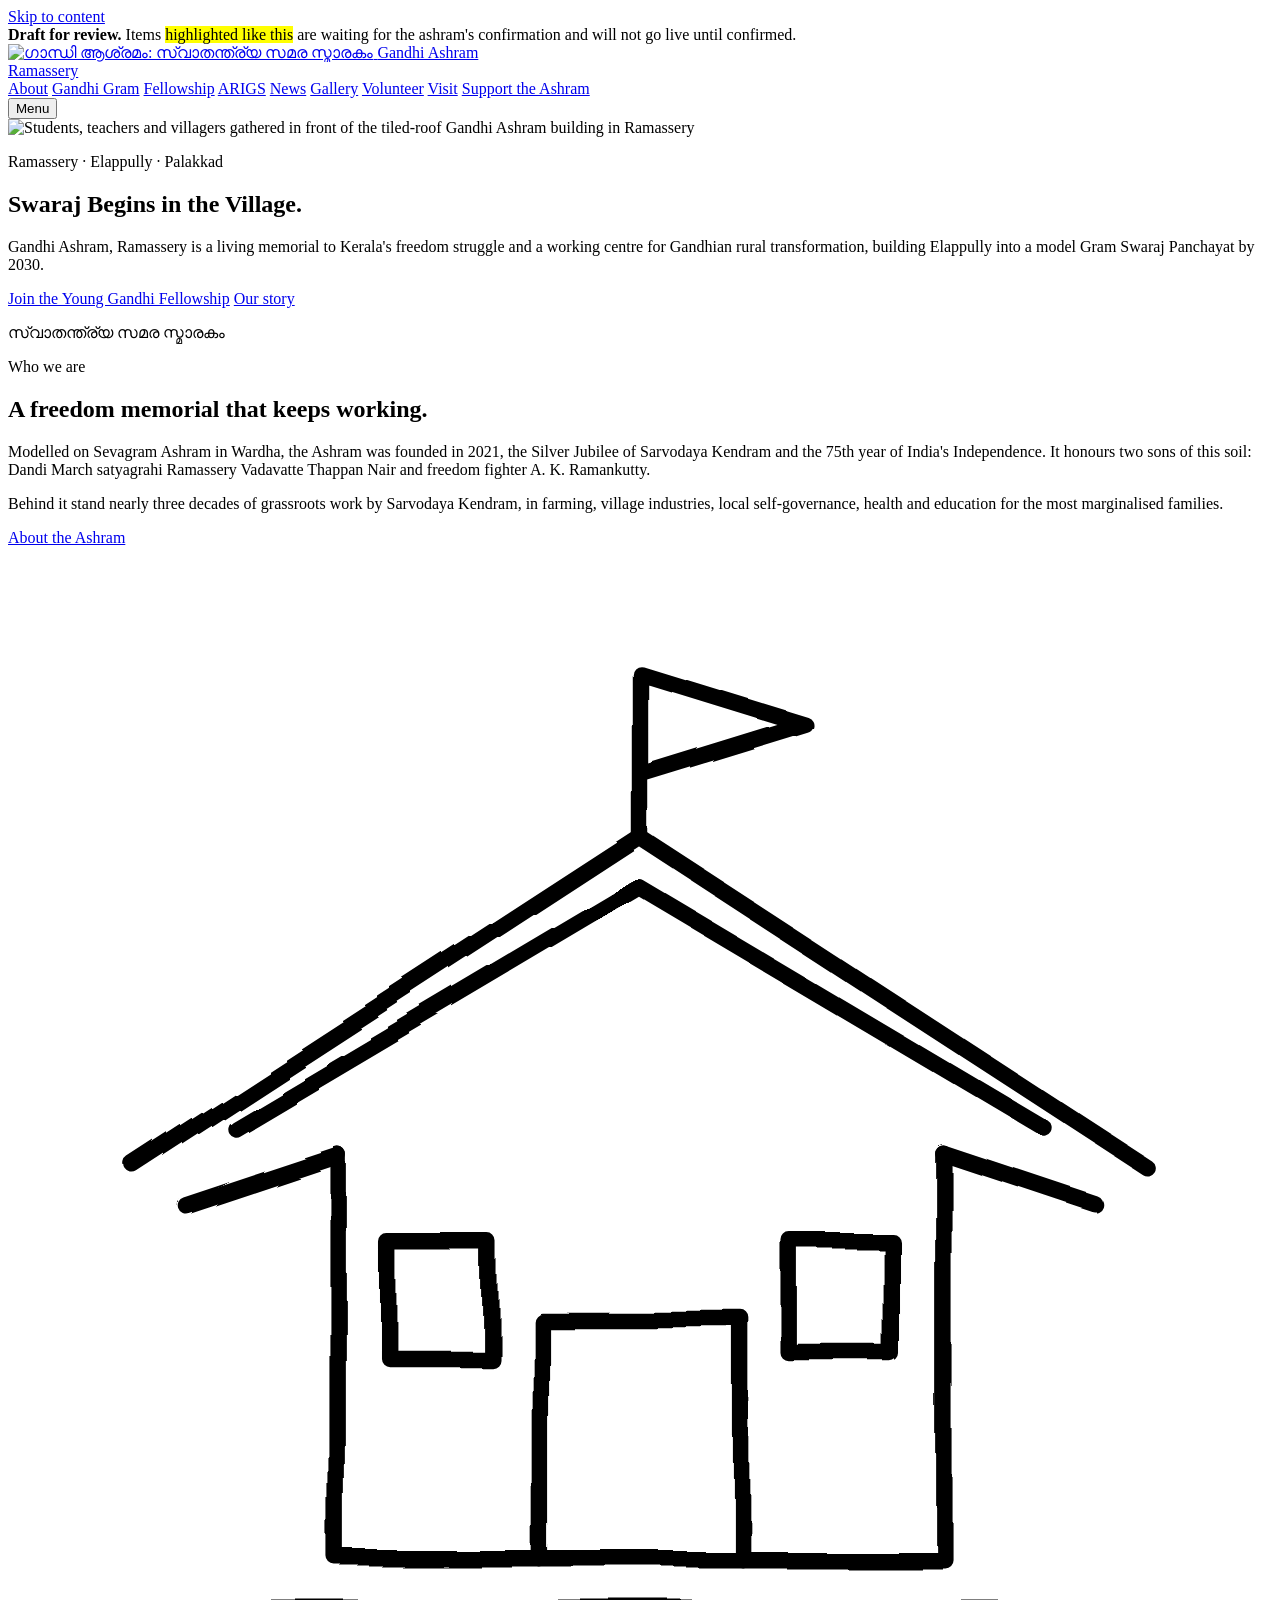
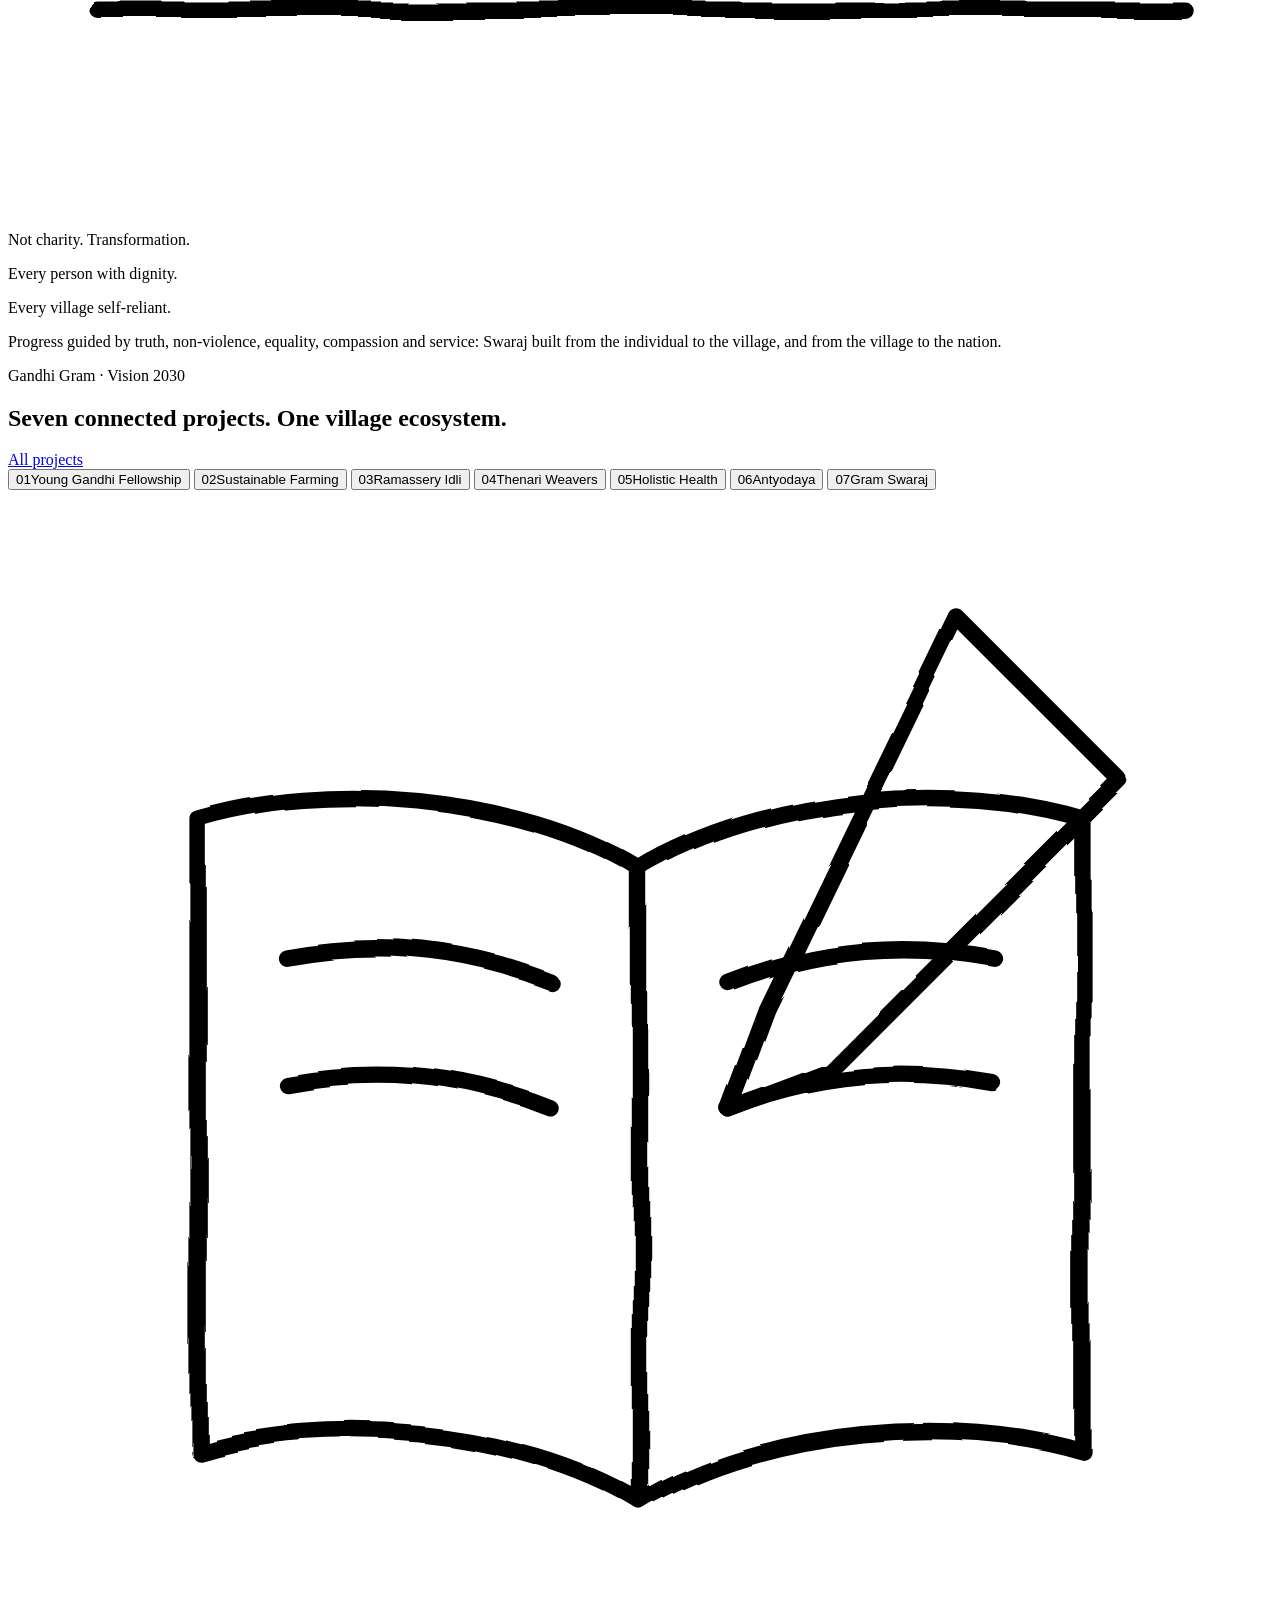
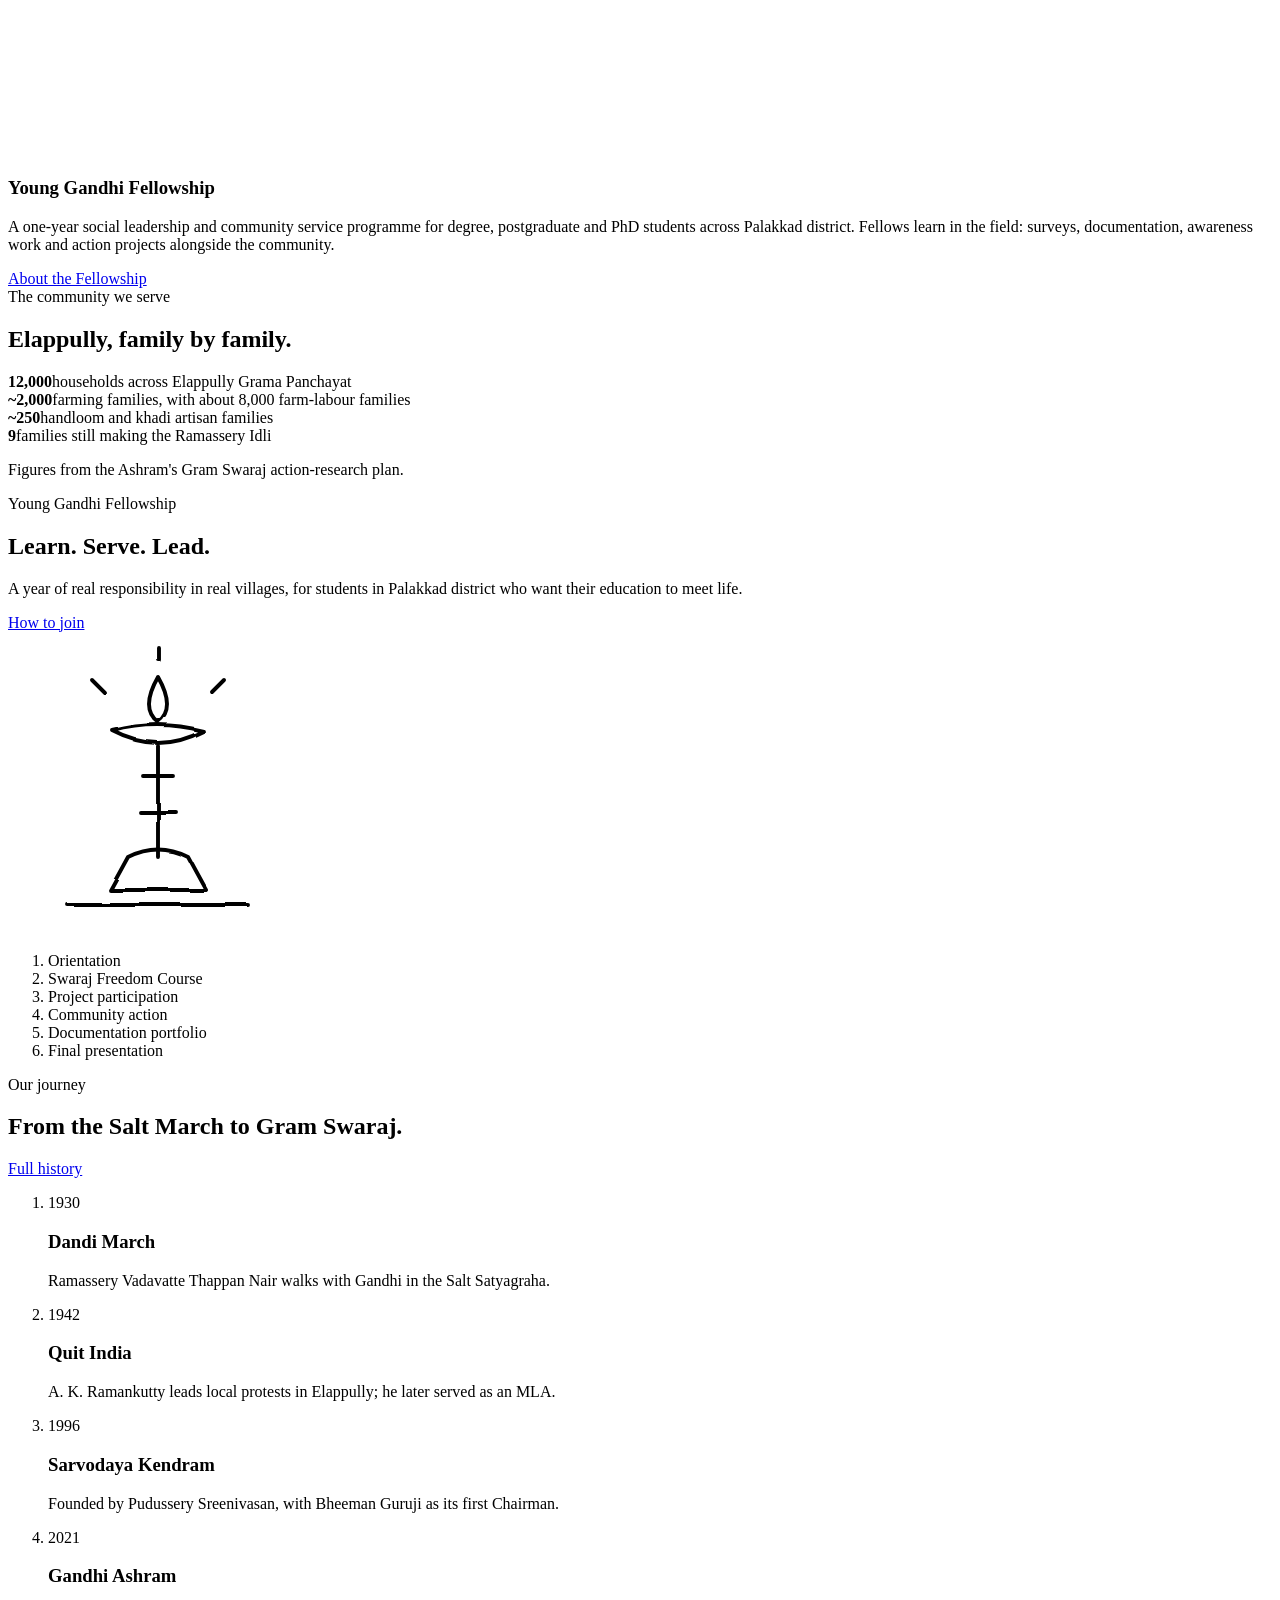
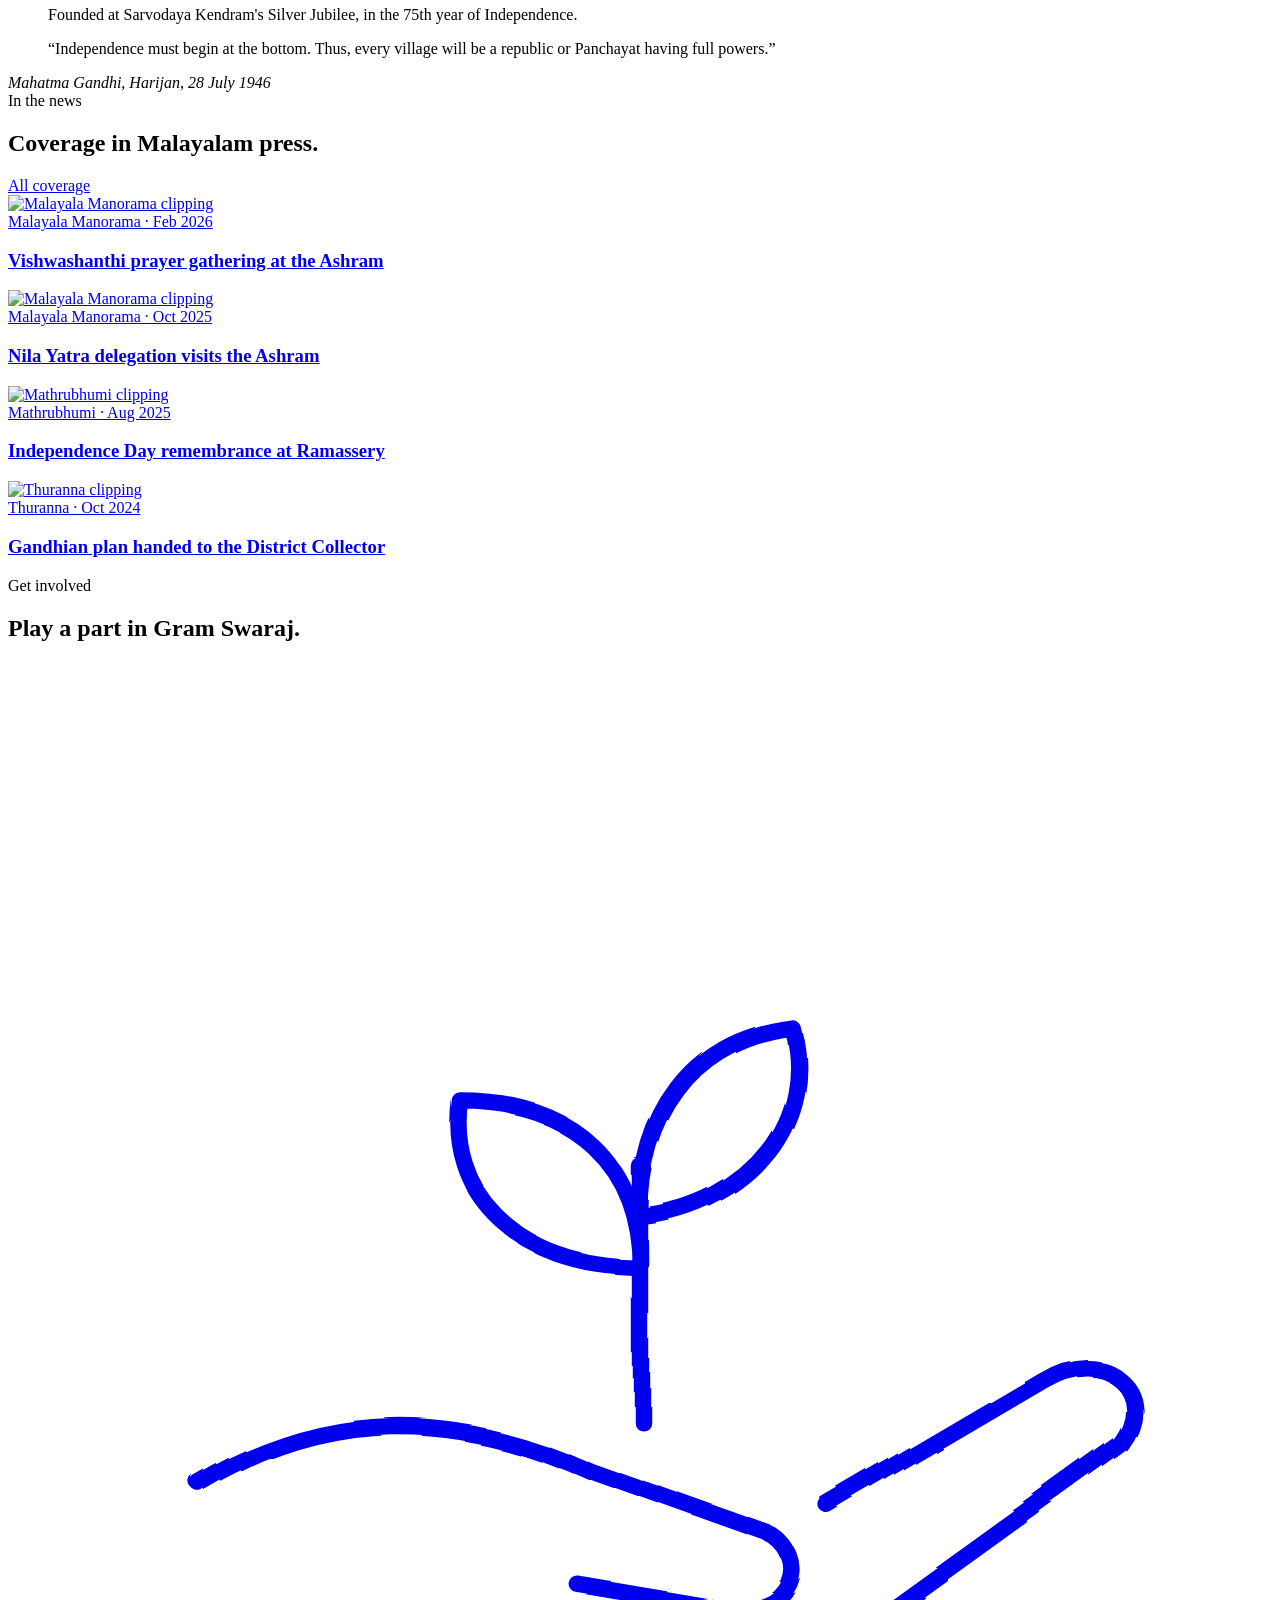
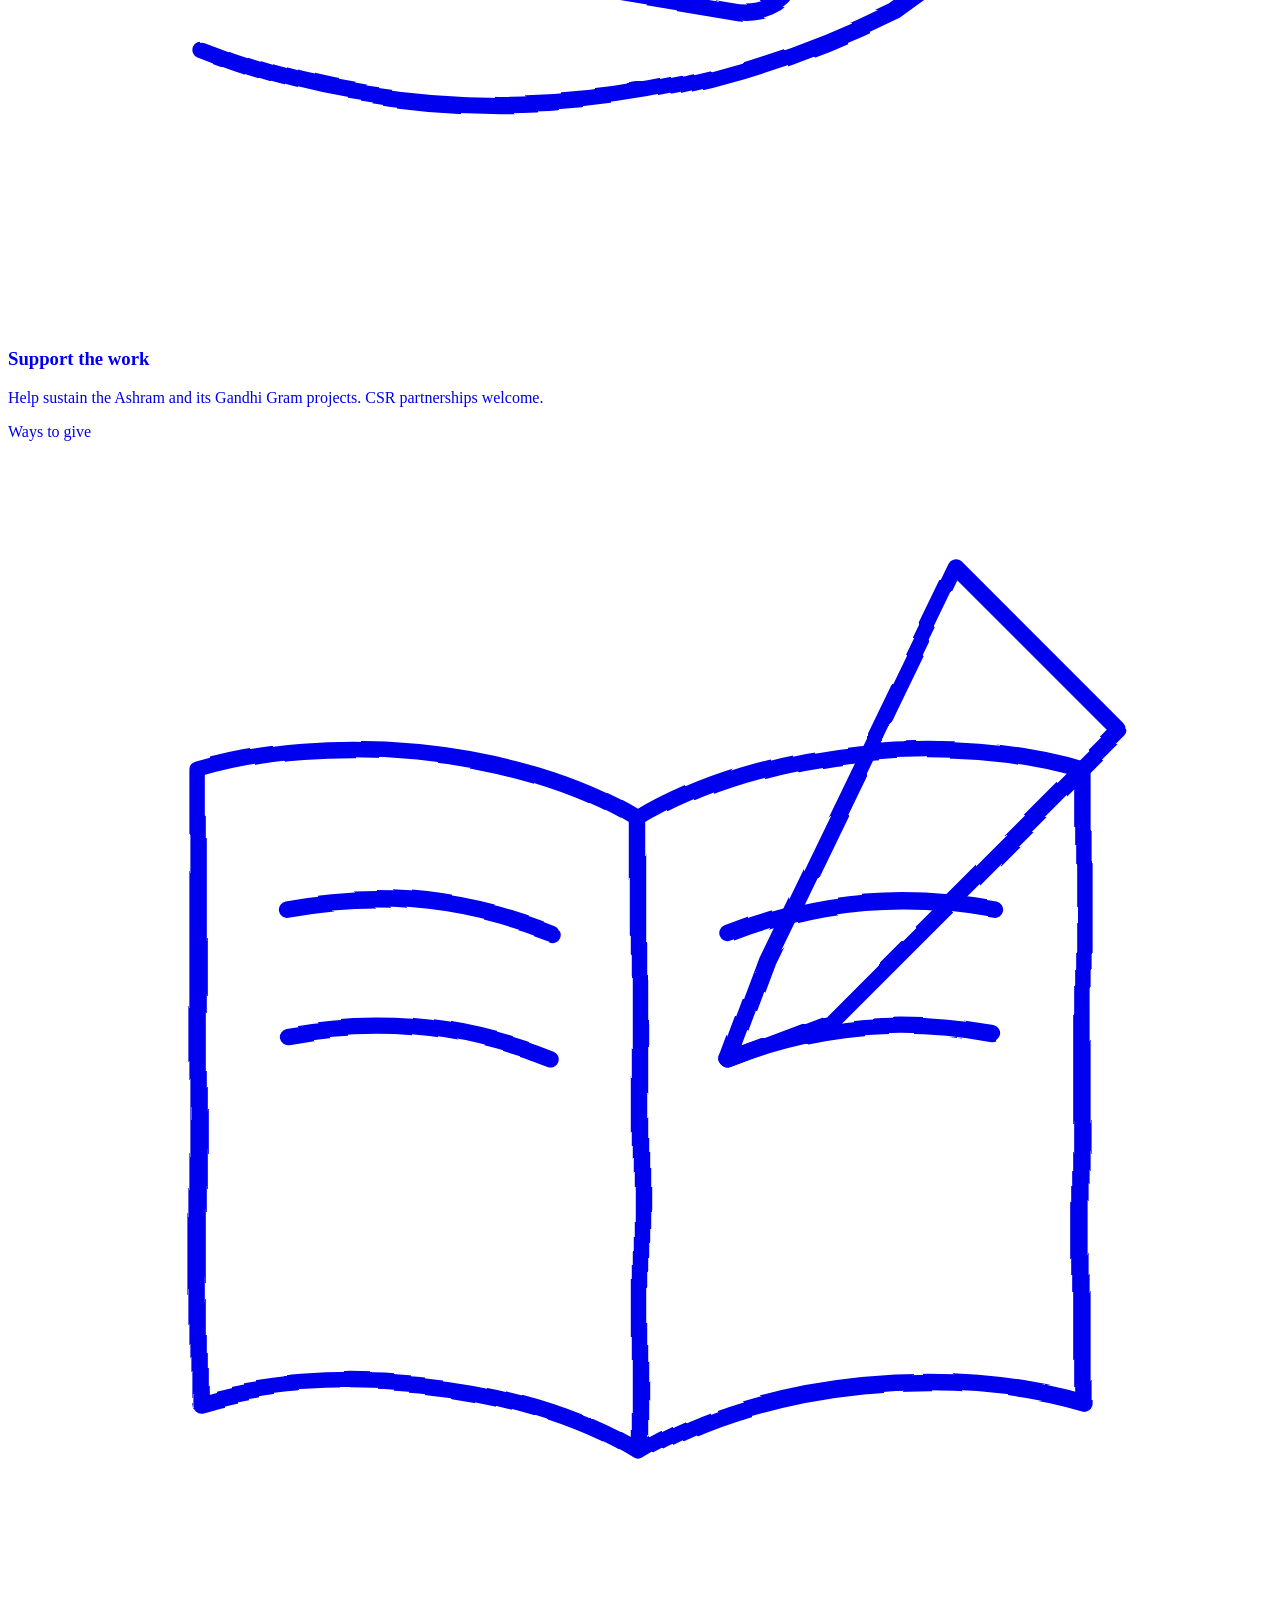
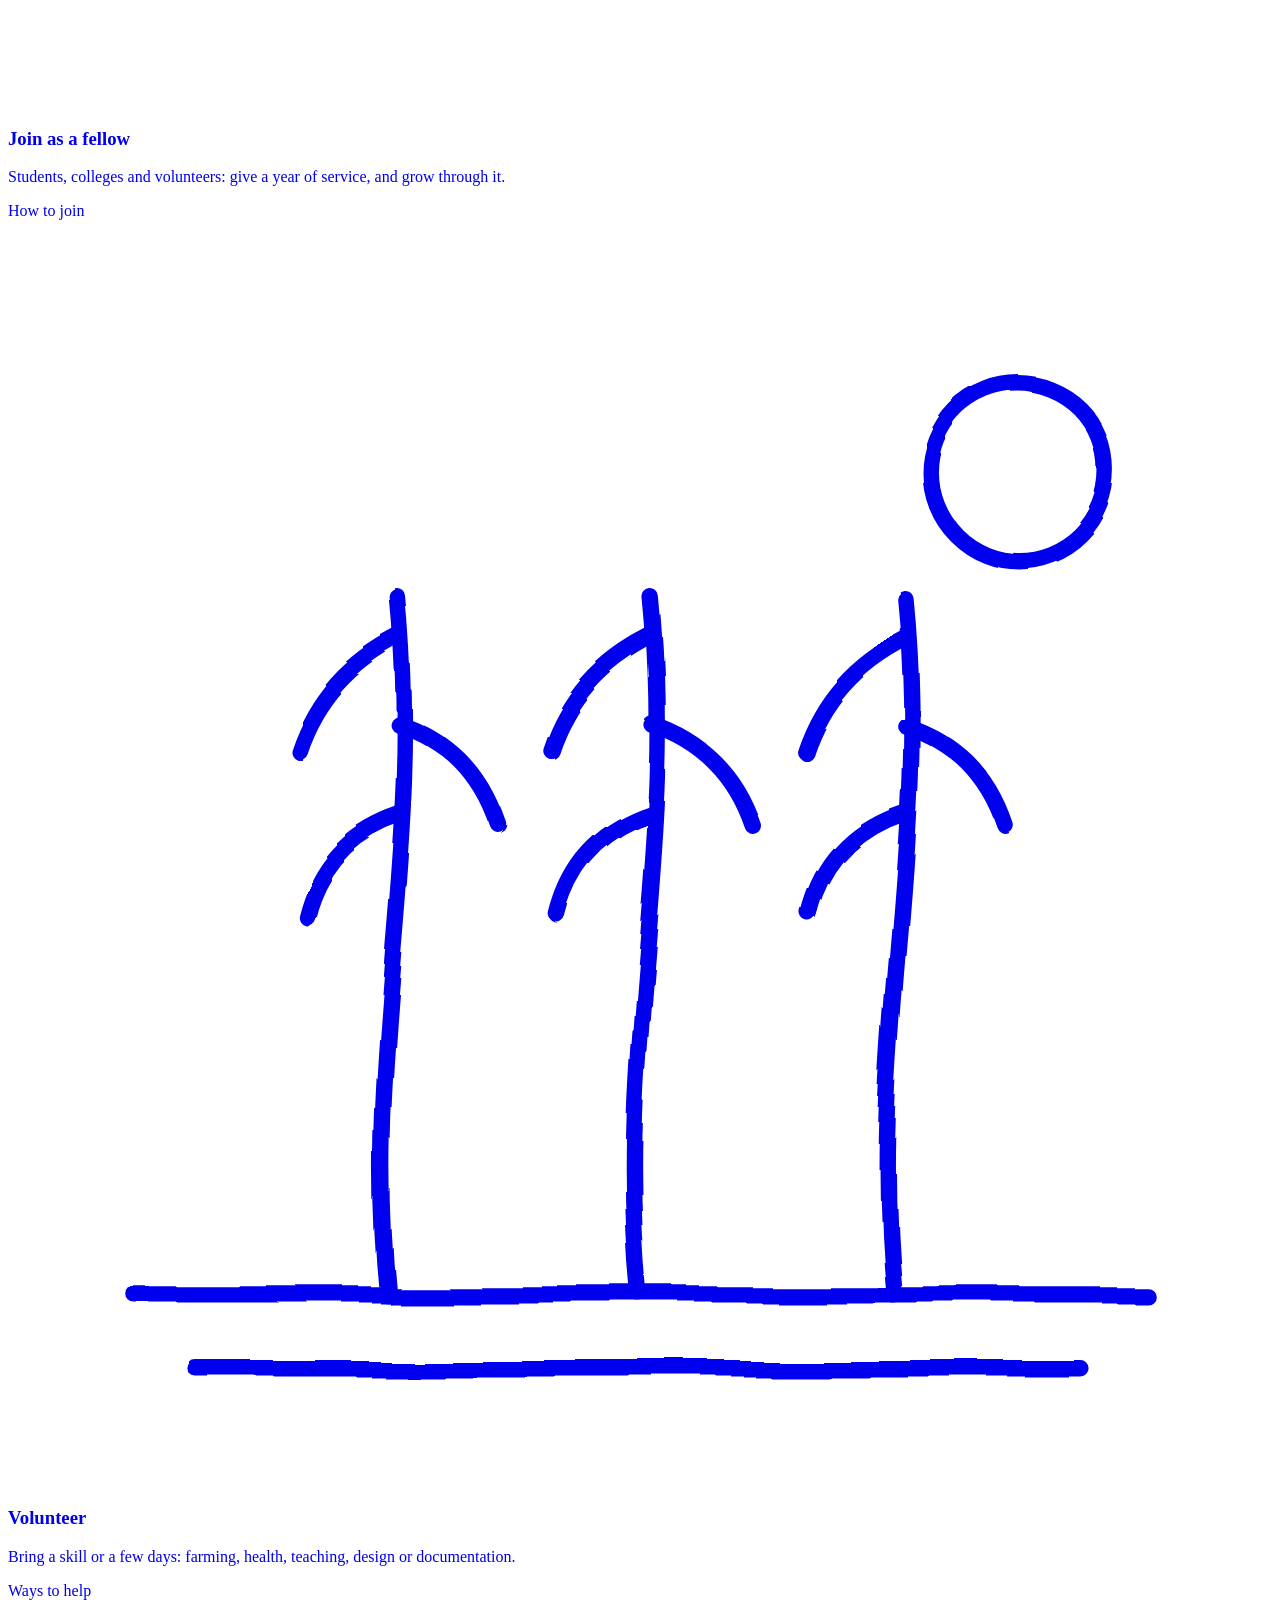
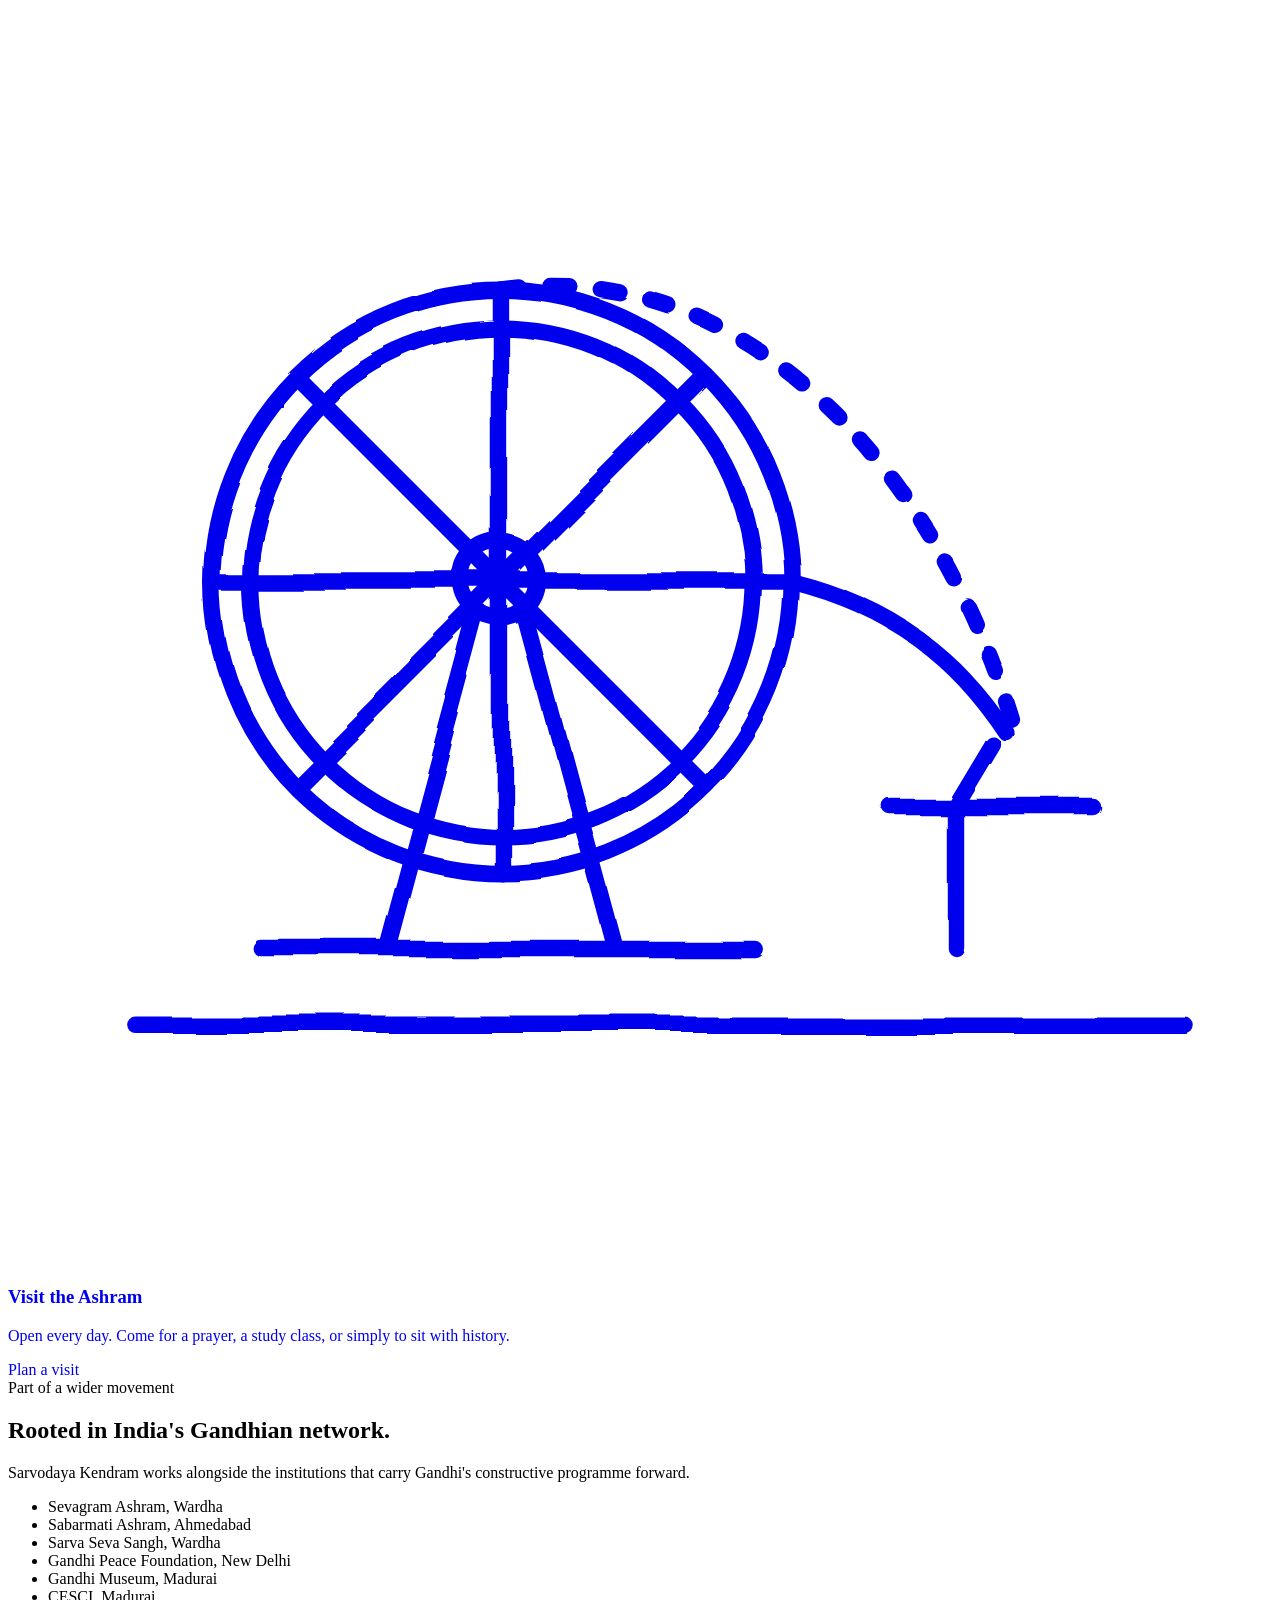
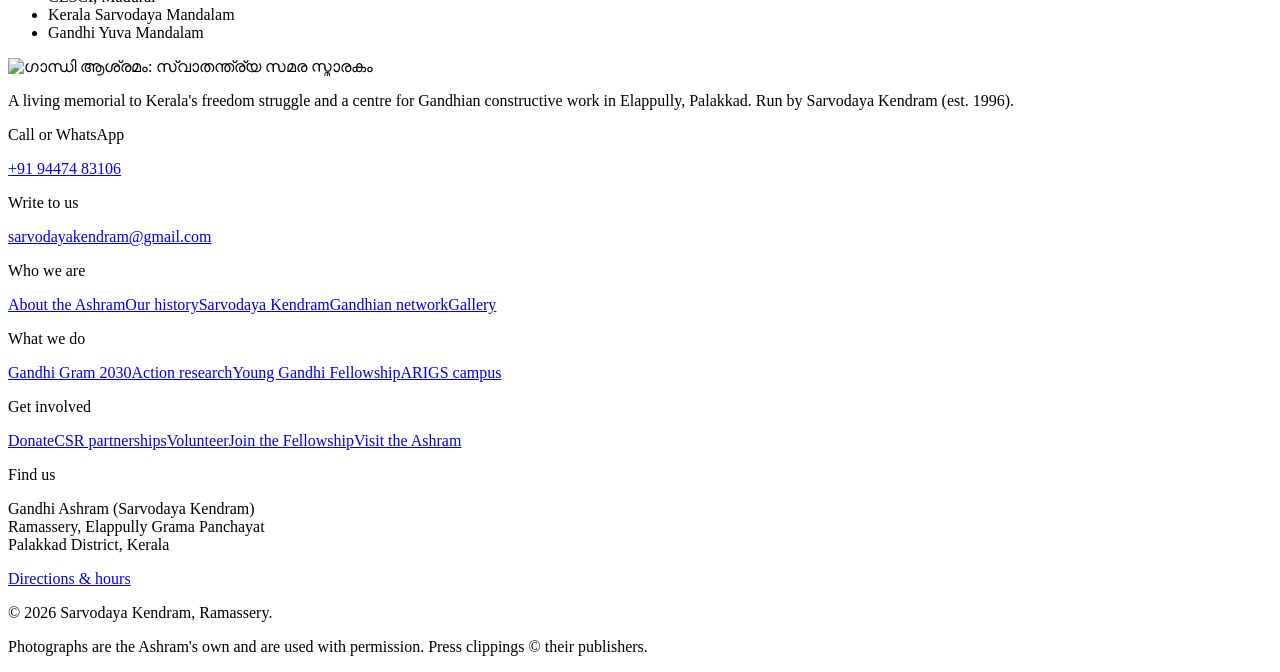
==== commit b99c8f08: "Update review build: title-case headline, Gallery and Volunteer pages, wider header" ====
--- a/index.html
+++ b/index.html
@@ -40,6 +40,8 @@
       <a href="/gandhi-ashram-site-review/fellowship/" data-k="fellowship">Fellowship</a>
       <a href="/gandhi-ashram-site-review/arigs/" data-k="arigs">ARIGS</a>
       <a href="/gandhi-ashram-site-review/news/" data-k="news">News</a>
+      <a href="/gandhi-ashram-site-review/gallery/" data-k="gallery">Gallery</a>
+      <a href="/gandhi-ashram-site-review/volunteer/" data-k="volunteer">Volunteer</a>
       <a href="/gandhi-ashram-site-review/visit/" data-k="visit">Visit</a>
       <a class="btn btn-solid nav-cta" href="/gandhi-ashram-site-review/support/" data-k="support">Support the Ashram</a>
     </nav>
@@ -53,7 +55,7 @@
   <img src="/gandhi-ashram-site-review/assets/img/ashram-today.jpg" alt="Students, teachers and villagers gathered in front of the tiled-roof Gandhi Ashram building in Ramassery" fetchpriority="high">
   <div class="wrap">
     <p class="kicker">Ramassery · Elappully · Palakkad</p>
-    <h1>Swaraj begins in the village.</h1>
+    <h1>Swaraj Begins in the Village.</h1>
     <p class="lede">Gandhi Ashram, Ramassery is a living memorial to Kerala's freedom struggle and a working centre for Gandhian rural transformation, building Elappully into a model Gram Swaraj Panchayat by 2030.</p>
     <div class="hero-actions">
       <a class="btn btn-light" href="/gandhi-ashram-site-review/fellowship/">Join the Young Gandhi Fellowship</a>
@@ -197,9 +199,10 @@
 <section class="tint">
   <div class="wrap">
     <div class="section-head reveal"><div><span class="eyebrow">Get involved</span><h2>Play a part in Gram Swaraj.</h2></div></div>
-    <div class="cards cta-tiles reveal">
+    <div class="cards four cta-tiles reveal">
       <a class="card" href="/gandhi-ashram-site-review/support/" style="text-decoration:none"><div class="sketch-wrap"><svg class="sketch" viewBox="0 0 200 200" role="img" aria-label="Hands holding a sprout" fill="none" stroke="currentColor" stroke-width="2.6" stroke-linecap="round" stroke-linejoin="round"><g filter="url(#rough)"><path d="M30 130 C50 118 70 118 92 128 L120 138 C128 142 124 152 114 150 L90 146"/><path d="M30 156 C60 168 100 170 140 150 L176 124 C182 116 174 108 164 114 L130 134"/><path d="M100 120 V80"/><path d="M100 96 C80 96 70 84 72 70 C90 70 100 80 100 96 Z"/><path d="M100 88 C118 86 128 72 124 58 C108 60 100 72 100 88 Z"/></g></svg></div><h3>Support the work</h3><p>Help sustain the Ashram and its Gandhi Gram projects. CSR partnerships welcome.</p><span class="link-arrow">Ways to give</span></a>
       <a class="card" href="/gandhi-ashram-site-review/fellowship/#join" style="text-decoration:none"><div class="sketch-wrap"><svg class="sketch" viewBox="0 0 200 200" role="img" aria-label="Book and pen" fill="none" stroke="currentColor" stroke-width="2.6" stroke-linecap="round" stroke-linejoin="round"><g filter="url(#rough)"><path d="M100 60 C80 48 50 46 30 52 V152 C50 146 80 148 100 160 C120 148 150 146 170 152 V52 C150 46 120 48 100 60 Z"/><path d="M100 60 V160"/><path d="M44 74 Q66 70 86 78 M44 94 Q66 90 86 98 M114 78 Q134 70 156 74 M114 98 Q134 90 156 94"/><path d="M150 20 L176 46 L130 92 L114 98 L120 82 Z"/></g></svg></div><h3>Join as a fellow</h3><p>Students, colleges and volunteers: give a year of service, and grow through it.</p><span class="link-arrow">How to join</span></a>
+      <a class="card" href="/gandhi-ashram-site-review/volunteer/" style="text-decoration:none"><div class="sketch-wrap"><svg class="sketch" viewBox="0 0 200 200" role="img" aria-label="Paddy field" fill="none" stroke="currentColor" stroke-width="2.6" stroke-linecap="round" stroke-linejoin="round"><g filter="url(#rough)"><path d="M60 170 C56 130 66 100 62 60"/><path d="M62 66 q-12 6 -16 18 M62 80 q12 4 16 16 M62 94 q-12 4 -15 16"/><path d="M100 170 C96 130 106 100 102 60"/><path d="M102 66 q-12 6 -16 18 M102 80 q12 4 16 16 M102 94 q-12 4 -15 16"/><path d="M140 170 C136 130 146 100 142 60"/><path d="M142 66 q-12 6 -16 18 M142 80 q12 4 16 16 M142 94 q-12 4 -15 16"/><path d="M20 170 H180 M30 182 H170"/><circle cx="160" cy="40" r="14"/></g></svg></div><h3>Volunteer</h3><p>Bring a skill or a few days: farming, health, teaching, design or documentation.</p><span class="link-arrow">Ways to help</span></a>
       <a class="card" href="/gandhi-ashram-site-review/visit/" style="text-decoration:none"><div class="sketch-wrap"><svg class="sketch" viewBox="0 0 200 200" role="img" aria-label="Spinning wheel" fill="none" stroke="currentColor" stroke-width="2.6" stroke-linecap="round" stroke-linejoin="round"><g filter="url(#rough)"><circle cx="78" cy="92" r="46"/><circle cx="78" cy="92" r="40"/><circle cx="78" cy="92" r="6"/><path d="M78 92 L124.0 92.0"/><path d="M78 92 L110.5 124.5"/><path d="M78 92 L78.0 138.0"/><path d="M78 92 L45.5 124.5"/><path d="M78 92 L32.0 92.0"/><path d="M78 92 L45.5 59.5"/><path d="M78 92 L78.0 46.0"/><path d="M78 92 L110.5 59.5"/><path d="M40 150 L118 150 M60 150 L74 98 M96 150 L82 98"/><path d="M20 162 H186"/><path d="M150 150 V128 M140 128 H172 M150 128 L156 118"/><path d="M78 46 C120 40 150 80 160 118" stroke-dasharray="3 5"/><path d="M124 92 C140 96 150 104 158 116"/></g></svg></div><h3>Visit the Ashram</h3><p>Open every day. Come for a prayer, a study class, or simply to sit with history.</p><span class="link-arrow">Plan a visit</span></a>
     </div>
   </div>
@@ -235,9 +238,9 @@
       </div>
     </div>
     <div class="footer-cols">
-      <div><p class="label">Who we are</p><a href="/gandhi-ashram-site-review/about/">About the Ashram</a><a href="/gandhi-ashram-site-review/about/#history">Our history</a><a href="/gandhi-ashram-site-review/about/#sarvodaya-kendram">Sarvodaya Kendram</a><a href="/gandhi-ashram-site-review/about/#network">Gandhian network</a></div>
+      <div><p class="label">Who we are</p><a href="/gandhi-ashram-site-review/about/">About the Ashram</a><a href="/gandhi-ashram-site-review/about/#history">Our history</a><a href="/gandhi-ashram-site-review/about/#sarvodaya-kendram">Sarvodaya Kendram</a><a href="/gandhi-ashram-site-review/about/#network">Gandhian network</a><a href="/gandhi-ashram-site-review/gallery/">Gallery</a></div>
       <div><p class="label">What we do</p><a href="/gandhi-ashram-site-review/gandhi-gram/">Gandhi Gram 2030</a><a href="/gandhi-ashram-site-review/gandhi-gram/#approach">Action research</a><a href="/gandhi-ashram-site-review/fellowship/">Young Gandhi Fellowship</a><a href="/gandhi-ashram-site-review/arigs/">ARIGS campus</a></div>
-      <div><p class="label">Get involved</p><a href="/gandhi-ashram-site-review/support/">Donate</a><a href="/gandhi-ashram-site-review/support/#csr">CSR partnerships</a><a href="/gandhi-ashram-site-review/fellowship/#join">Join the Fellowship</a><a href="/gandhi-ashram-site-review/visit/">Visit the Ashram</a></div>
+      <div><p class="label">Get involved</p><a href="/gandhi-ashram-site-review/support/">Donate</a><a href="/gandhi-ashram-site-review/support/#csr">CSR partnerships</a><a href="/gandhi-ashram-site-review/volunteer/">Volunteer</a><a href="/gandhi-ashram-site-review/fellowship/#join">Join the Fellowship</a><a href="/gandhi-ashram-site-review/visit/">Visit the Ashram</a></div>
       <div><p class="label">Find us</p><p>Gandhi Ashram (Sarvodaya Kendram)<br>Ramassery, Elappully Grama Panchayat<br>Palakkad District, Kerala</p><a href="/gandhi-ashram-site-review/visit/">Directions &amp; hours</a></div>
     </div>
     <div class="footer-base">
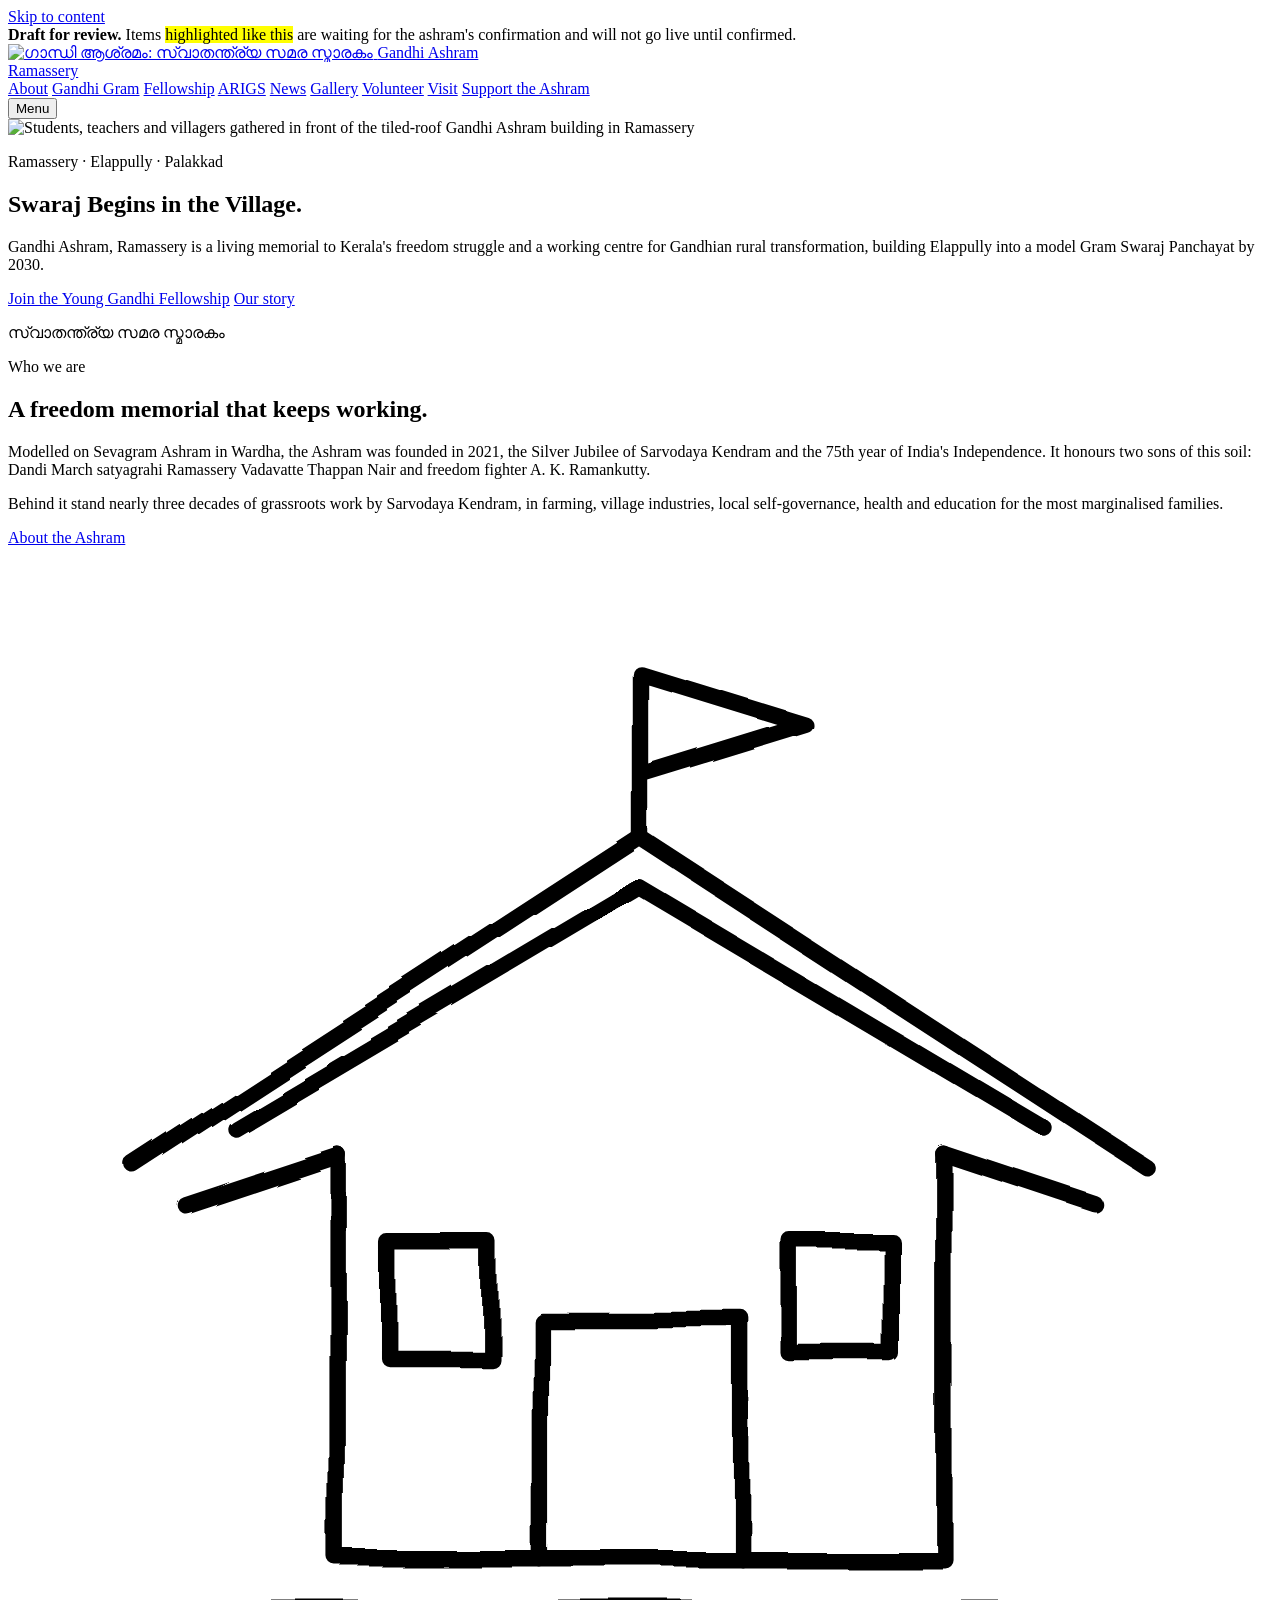
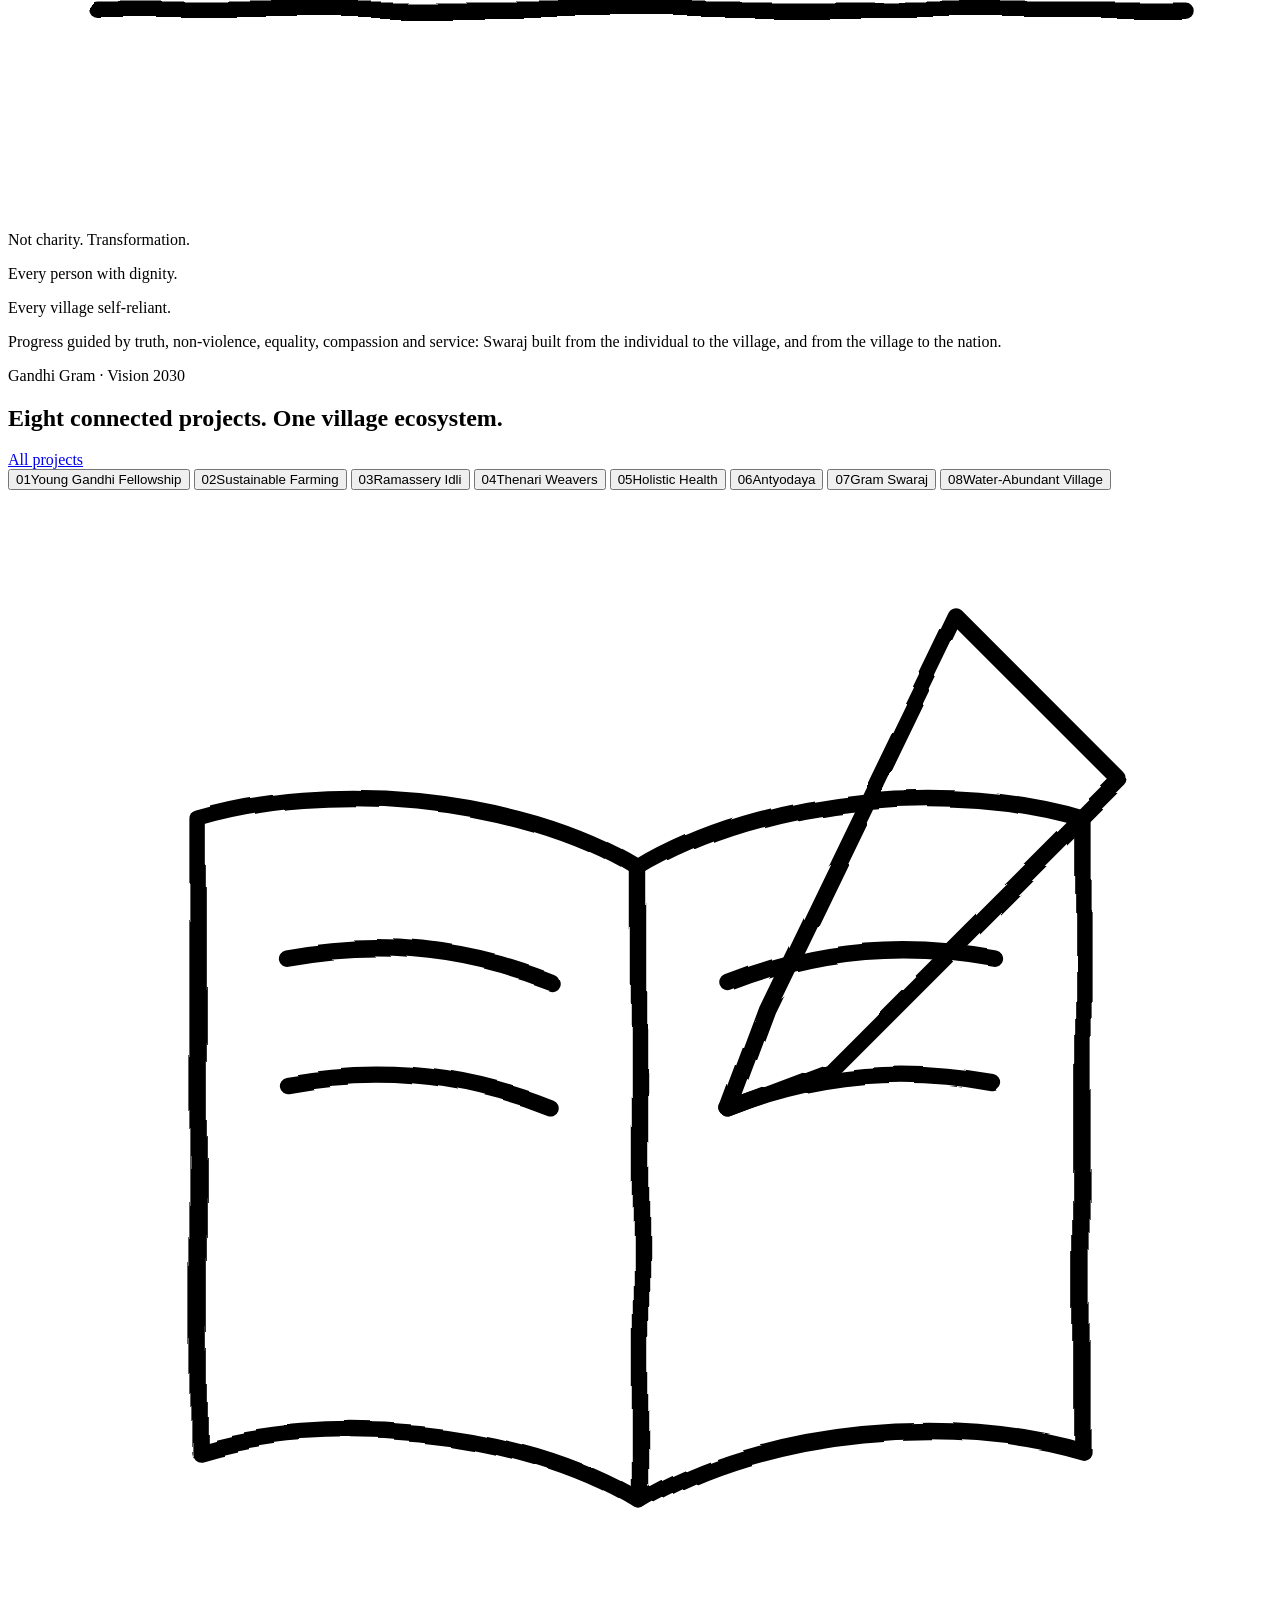
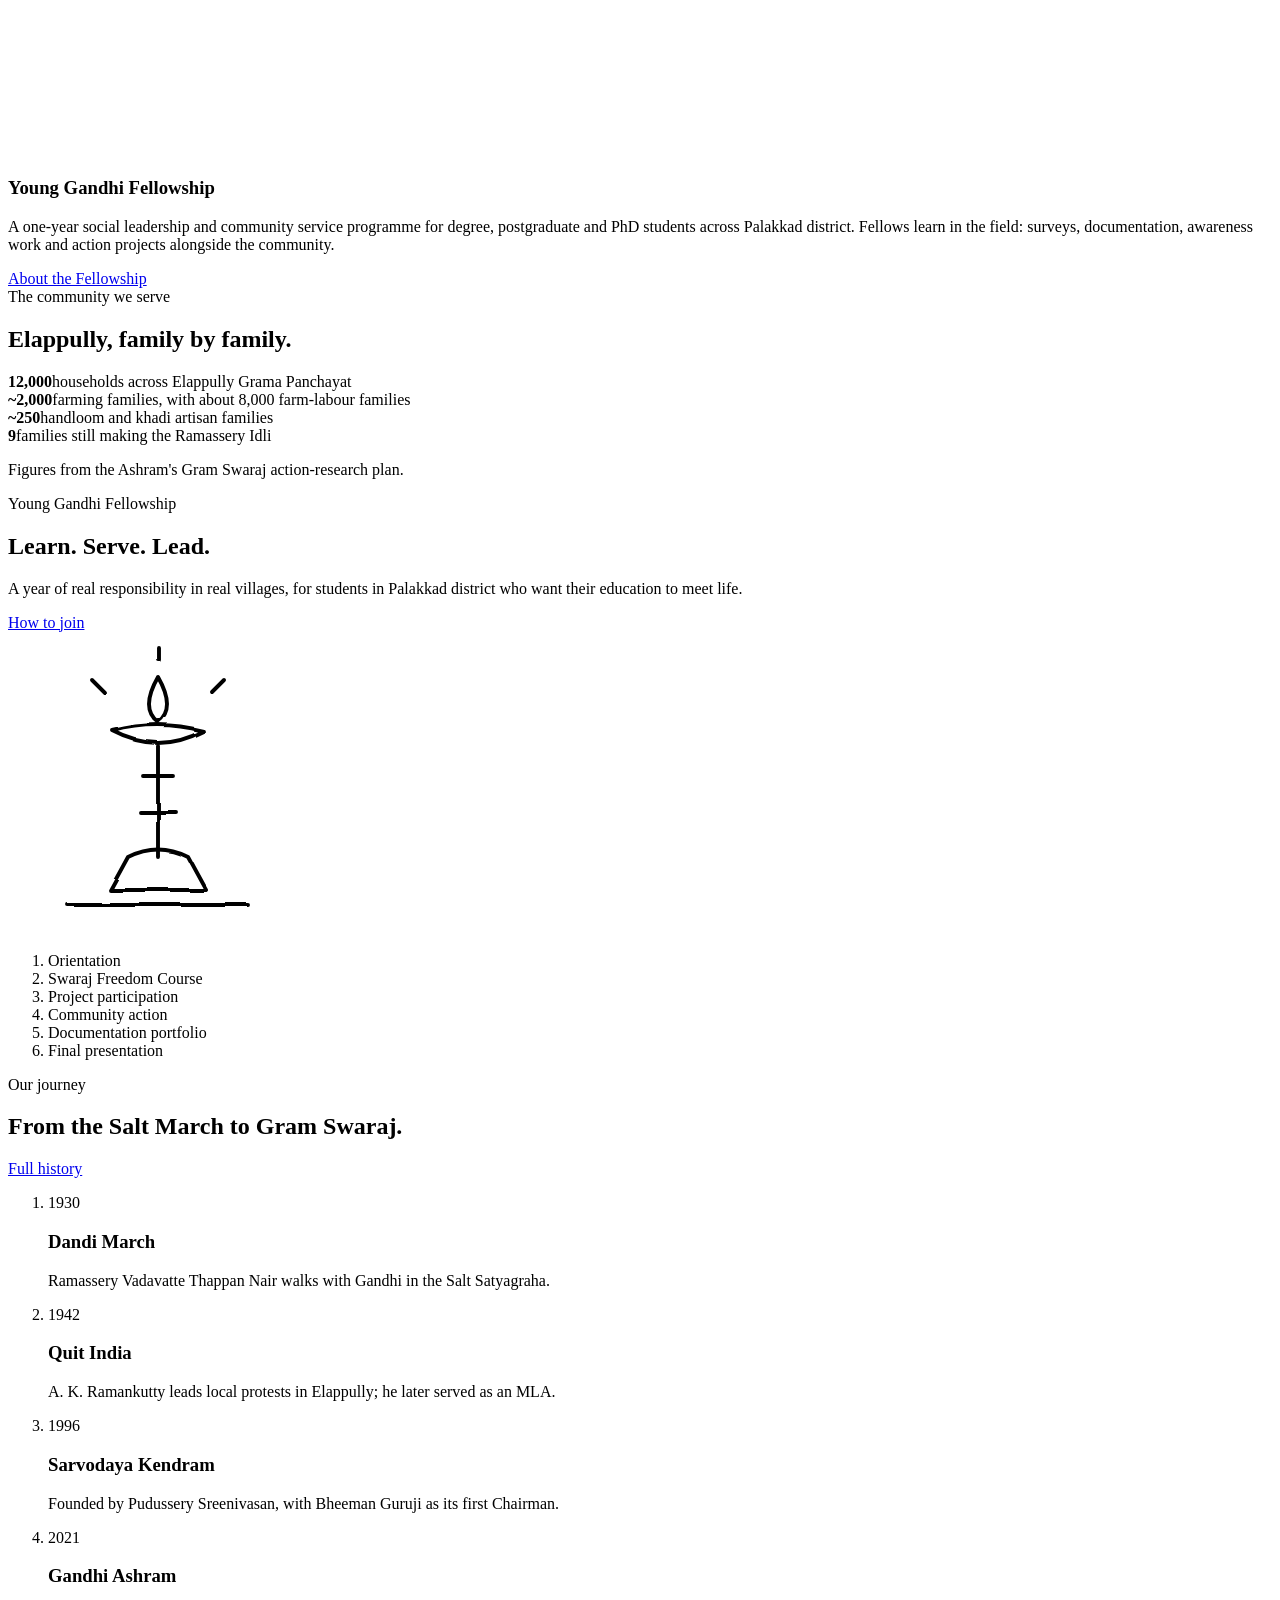
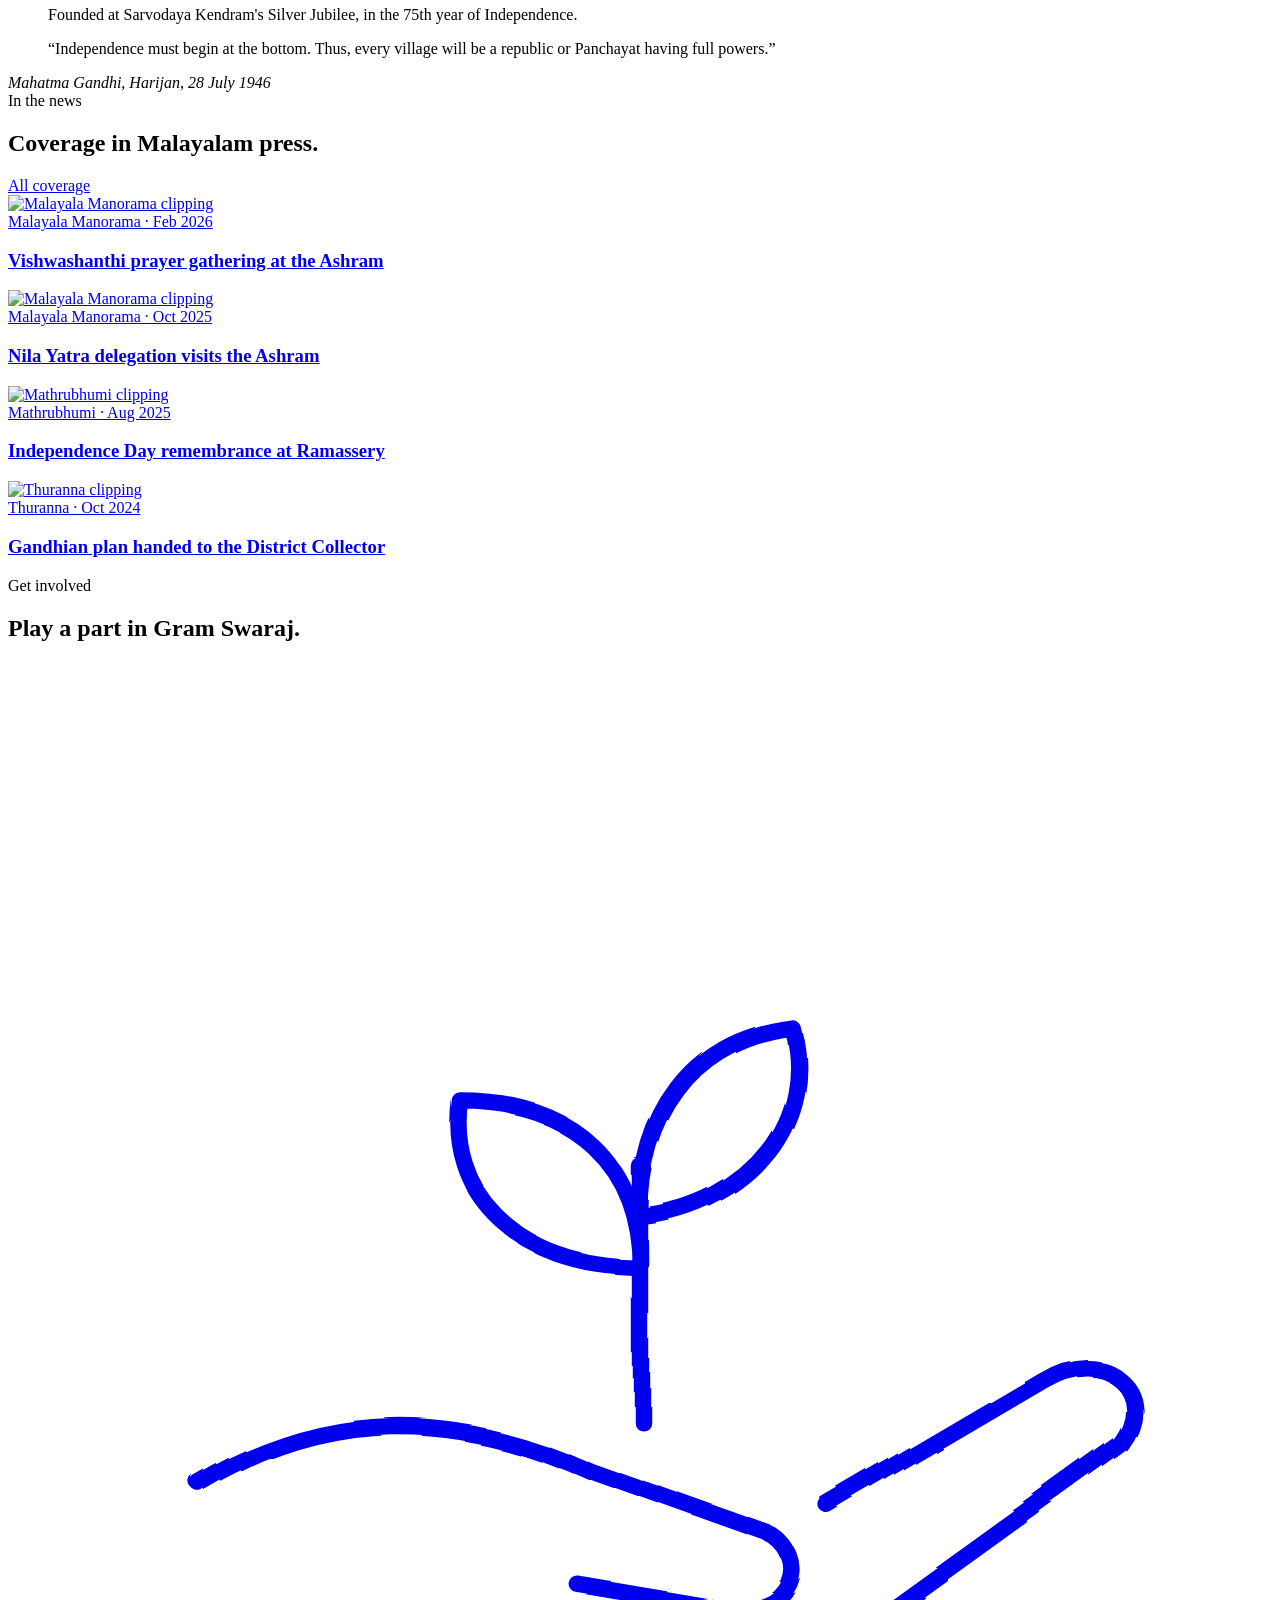
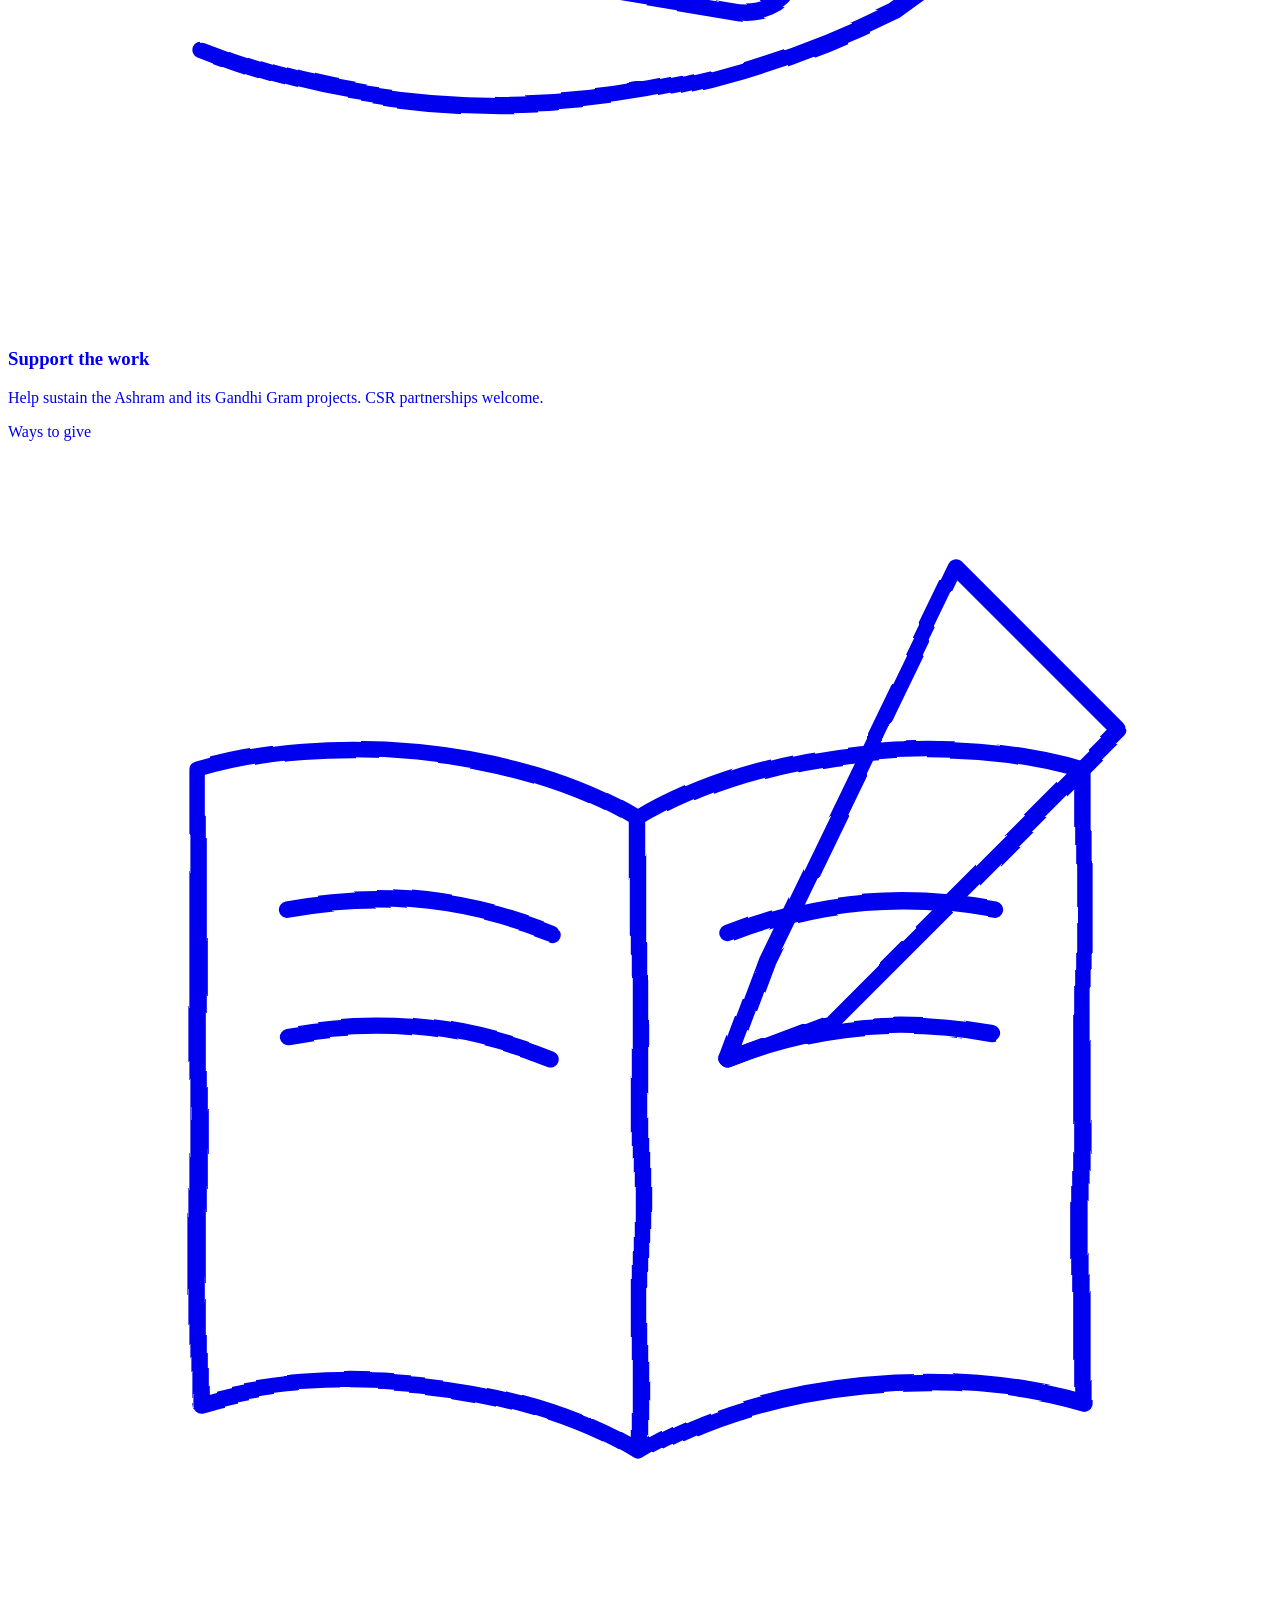
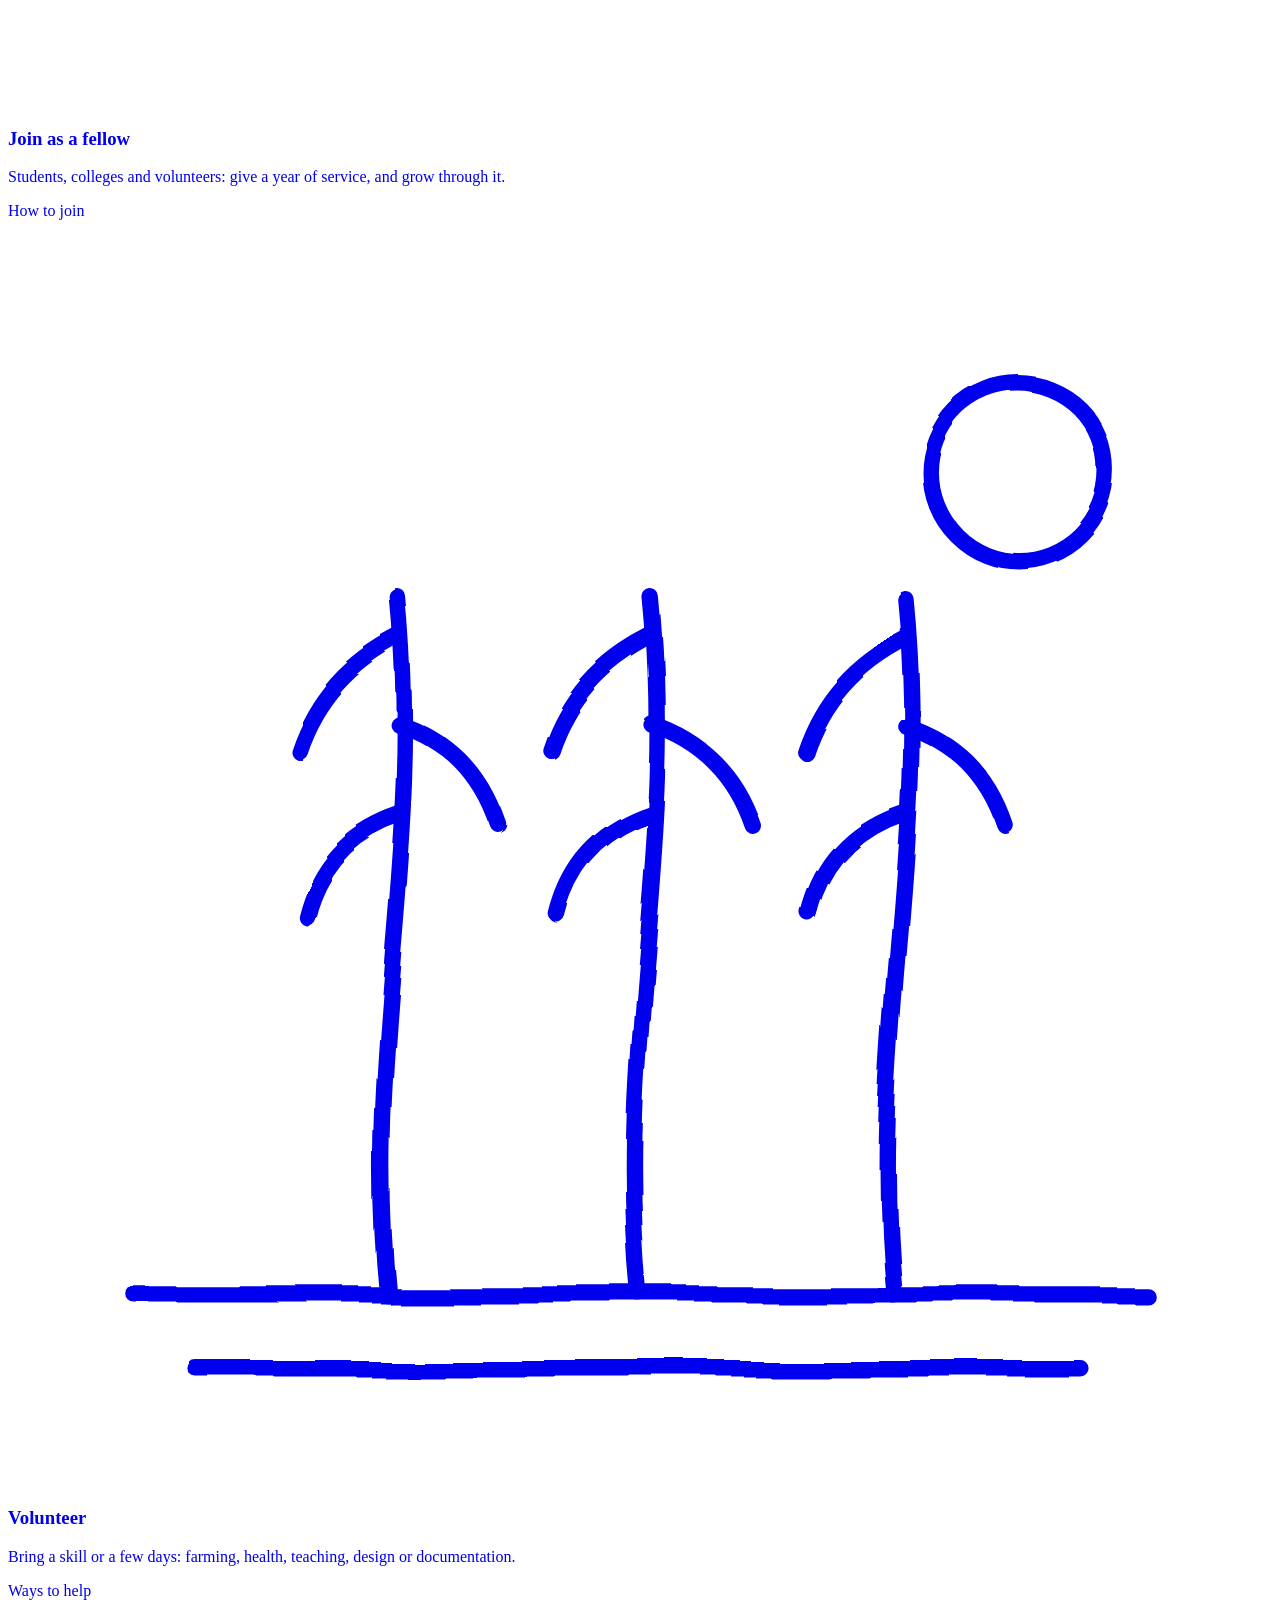
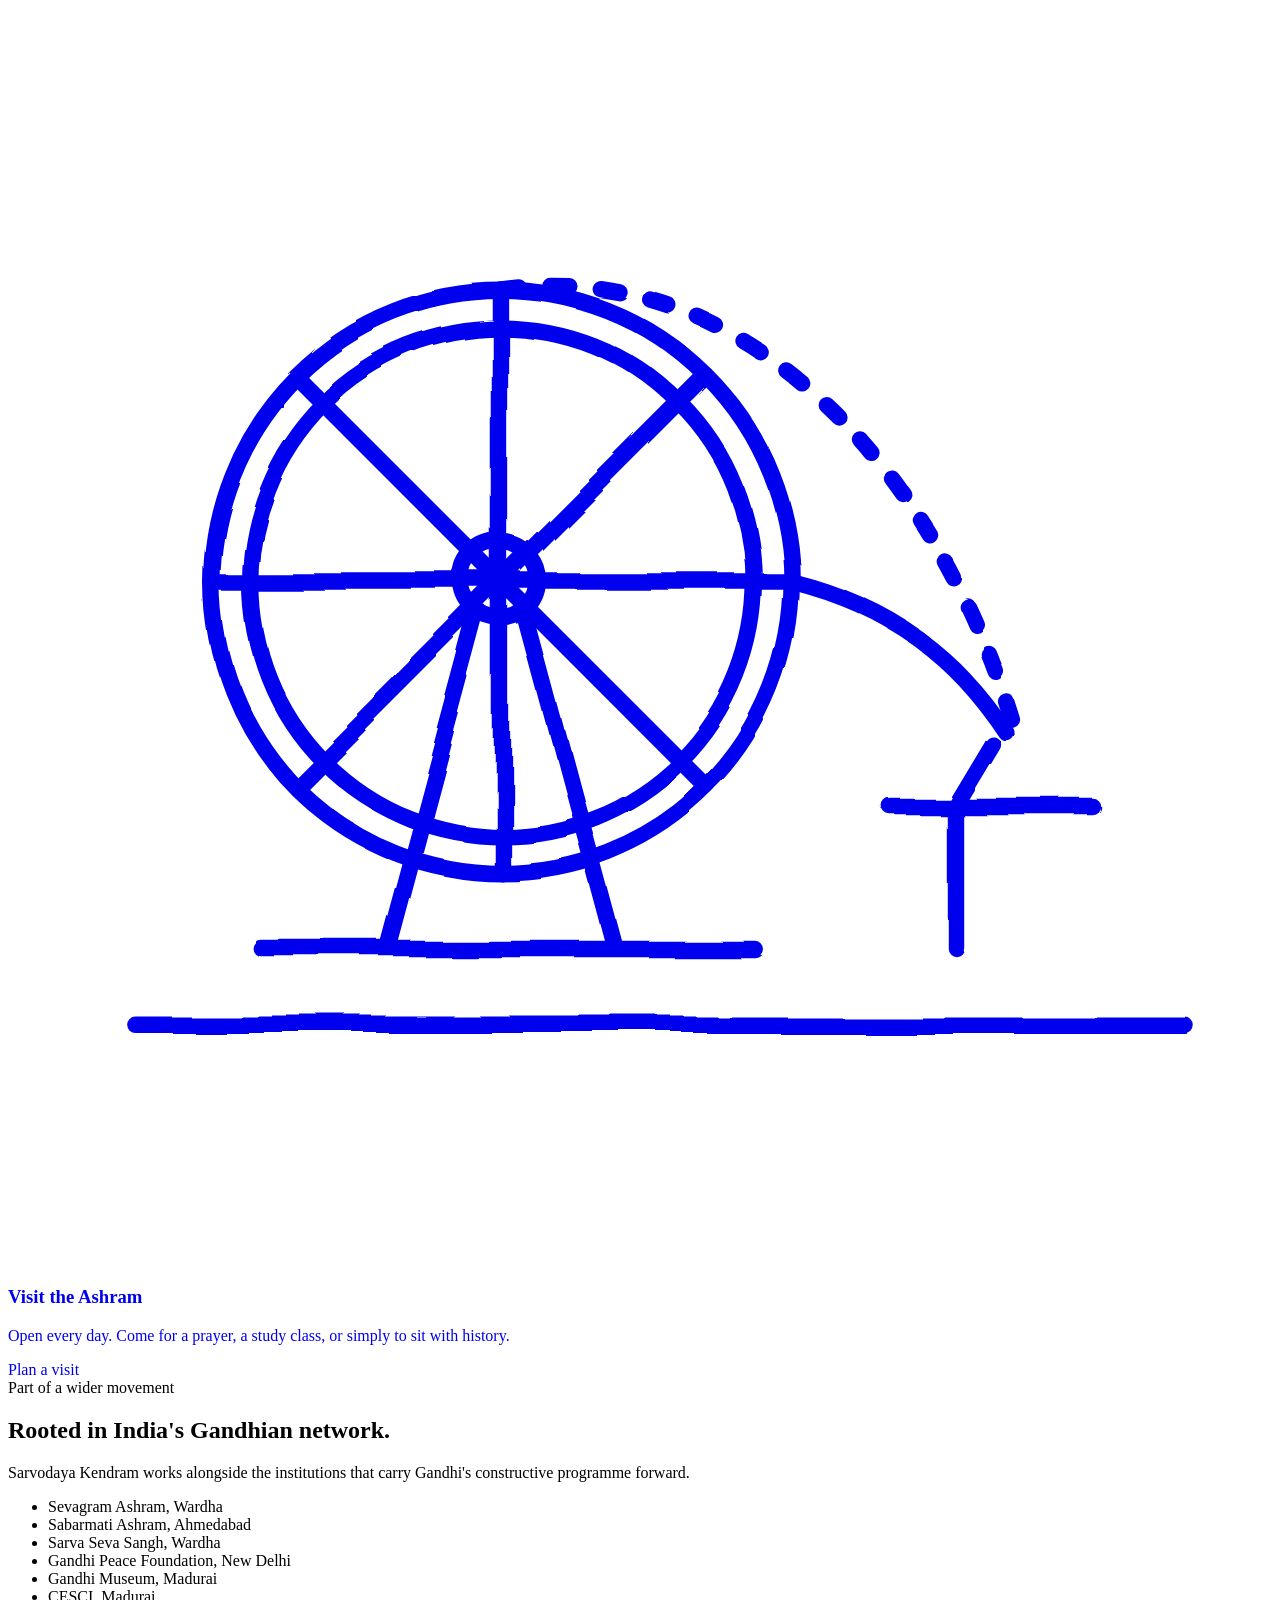
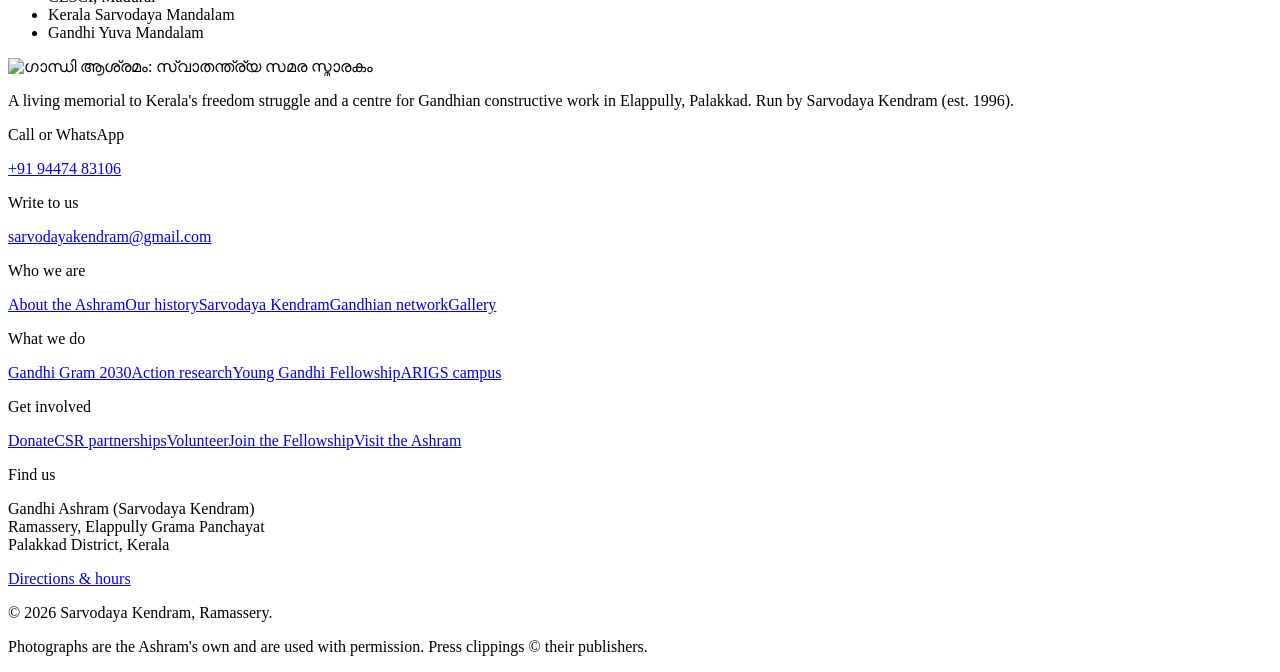
==== commit 8745a885: "Update review build: client answers (23 wards, GI in process, water project 08), SC figures removed" ====
--- a/index.html
+++ b/index.html
@@ -90,7 +90,7 @@
 <section id="projects">
   <div class="wrap">
     <div class="section-head reveal">
-      <div><span class="eyebrow">Gandhi Gram · Vision 2030</span><h2>Seven connected projects. One village ecosystem.</h2></div>
+      <div><span class="eyebrow">Gandhi Gram · Vision 2030</span><h2>Eight connected projects. One village ecosystem.</h2></div>
       <a class="link-arrow" href="/gandhi-ashram-site-review/gandhi-gram/">All projects</a>
     </div>
     <div data-tabs class="reveal">
@@ -102,6 +102,7 @@
         <button class="tab" role="tab" id="t5" aria-controls="p5" aria-selected="false" tabindex="-1"><span class="n">05</span>Holistic Health</button>
         <button class="tab" role="tab" id="t6" aria-controls="p6" aria-selected="false" tabindex="-1"><span class="n">06</span>Antyodaya</button>
         <button class="tab" role="tab" id="t7" aria-controls="p7" aria-selected="false" tabindex="-1"><span class="n">07</span>Gram Swaraj</button>
+        <button class="tab" role="tab" id="t8" aria-controls="p8" aria-selected="false" tabindex="-1"><span class="n">08</span>Water-Abundant Village</button>
       </div>
       <div class="panel" role="tabpanel" id="p1" aria-labelledby="t1">
         <div class="sketch-wrap"><svg class="sketch" viewBox="0 0 200 200" role="img" aria-label="Book and pen" fill="none" stroke="currentColor" stroke-width="2.6" stroke-linecap="round" stroke-linejoin="round"><g filter="url(#rough)"><path d="M100 60 C80 48 50 46 30 52 V152 C50 146 80 148 100 160 C120 148 150 146 170 152 V52 C150 46 120 48 100 60 Z"/><path d="M100 60 V160"/><path d="M44 74 Q66 70 86 78 M44 94 Q66 90 86 98 M114 78 Q134 70 156 74 M114 98 Q134 90 156 94"/><path d="M150 20 L176 46 L130 92 L114 98 L120 82 Z"/></g></svg></div>
@@ -109,7 +110,7 @@
       </div>
       <div class="panel" role="tabpanel" id="p2" aria-labelledby="t2" hidden>
         <div class="sketch-wrap"><svg class="sketch" viewBox="0 0 200 200" role="img" aria-label="Paddy field" fill="none" stroke="currentColor" stroke-width="2.6" stroke-linecap="round" stroke-linejoin="round"><g filter="url(#rough)"><path d="M60 170 C56 130 66 100 62 60"/><path d="M62 66 q-12 6 -16 18 M62 80 q12 4 16 16 M62 94 q-12 4 -15 16"/><path d="M100 170 C96 130 106 100 102 60"/><path d="M102 66 q-12 6 -16 18 M102 80 q12 4 16 16 M102 94 q-12 4 -15 16"/><path d="M140 170 C136 130 146 100 142 60"/><path d="M142 66 q-12 6 -16 18 M142 80 q12 4 16 16 M142 94 q-12 4 -15 16"/><path d="M20 170 H180 M30 182 H170"/><circle cx="160" cy="40" r="14"/></g></svg></div>
-        <div><h3>Sustainable Farming: Krishi Swaraj</h3><p>Reducing costs and raising incomes for Elappully's farming families through natural and eco-friendly farming, soil health, shared machinery, value addition and direct market access through farmer collectives.</p><ul><li>Pilot: <mark class="tbc">10 Krishi Koottams and 200 farmers</mark></li><li>Farmer Producer Organisations for direct market linkage</li></ul><a class="link-arrow" href="/gandhi-ashram-site-review/gandhi-gram/#farming">Read more</a></div>
+        <div><h3>Sustainable Farming: Krishi Swaraj</h3><p>Reducing costs and raising incomes for Elappully's farming families through natural and eco-friendly farming, soil health, shared machinery, value addition and direct market access through farmer collectives.</p><ul><li>Pilot: 10 Krishi Koottams and 200 farmers</li><li>Farmer Producer Organisations for direct market linkage</li></ul><a class="link-arrow" href="/gandhi-ashram-site-review/gandhi-gram/#farming">Read more</a></div>
       </div>
       <div class="panel" role="tabpanel" id="p3" aria-labelledby="t3" hidden>
         <div class="sketch-wrap"><svg class="sketch" viewBox="0 0 200 200" role="img" aria-label="Idli steamer" fill="none" stroke="currentColor" stroke-width="2.6" stroke-linecap="round" stroke-linejoin="round"><g filter="url(#rough)"><path d="M52 92 H148 L140 168 Q100 178 60 168 Z"/><path d="M48 92 Q100 78 152 92"/><path d="M60 112 Q100 120 140 112"/><path d="M62 134 Q100 142 138 134"/><ellipse cx="80" cy="106" rx="11" ry="5"/><ellipse cx="104" cy="108" rx="11" ry="5"/><ellipse cx="128" cy="106" rx="10" ry="5"/><ellipse cx="88" cy="129" rx="11" ry="5"/><ellipse cx="114" cy="129" rx="11" ry="5"/><path d="M100 78 V68 M92 66 H108"/><path d="M76 56 C70 46 82 40 76 30 M100 52 C94 42 106 36 100 26 M124 56 C118 46 130 40 124 30"/><path d="M30 176 H170"/></g></svg></div>
@@ -125,11 +126,15 @@
       </div>
       <div class="panel" role="tabpanel" id="p6" aria-labelledby="t6" hidden>
         <div class="sketch-wrap"><svg class="sketch" viewBox="0 0 200 200" role="img" aria-label="Hands holding a sprout" fill="none" stroke="currentColor" stroke-width="2.6" stroke-linecap="round" stroke-linejoin="round"><g filter="url(#rough)"><path d="M30 130 C50 118 70 118 92 128 L120 138 C128 142 124 152 114 150 L90 146"/><path d="M30 156 C60 168 100 170 140 150 L176 124 C182 116 174 108 164 114 L130 134"/><path d="M100 120 V80"/><path d="M100 96 C80 96 70 84 72 70 C90 70 100 80 100 96 Z"/><path d="M100 88 C118 86 128 72 124 58 C108 60 100 72 100 88 Z"/></g></svg></div>
-        <div><h3>Antyodaya: SC Community Development</h3><p>In Gandhi's words, uplifting the last person first. Education, livelihoods, land security, youth and women's leadership, and social dignity for Scheduled Caste families in <mark class="tbc">around 70 settlements (about 2,500 families)</mark>.</p><a class="link-arrow" href="/gandhi-ashram-site-review/gandhi-gram/#antyodaya">Read more</a></div>
+        <div><h3>Antyodaya: SC Community Development</h3><p>In Gandhi's words, uplifting the last person first. Education, livelihoods, land security, youth and women's leadership, and social dignity for Scheduled Caste families across Elappully.</p><a class="link-arrow" href="/gandhi-ashram-site-review/gandhi-gram/#antyodaya">Read more</a></div>
       </div>
       <div class="panel" role="tabpanel" id="p7" aria-labelledby="t7" hidden>
         <div class="sketch-wrap"><svg class="sketch" viewBox="0 0 200 200" role="img" aria-label="People in a circle" fill="none" stroke="currentColor" stroke-width="2.6" stroke-linecap="round" stroke-linejoin="round"><g filter="url(#rough)"><circle cx="100.0" cy="64.0" r="9"/><path d="M88.0 88.0 Q100.0 72.0 112.0 88.0"/><circle cx="148.5" cy="79.1" r="9"/><path d="M136.5 103.1 Q148.5 87.1 160.5 103.1"/><circle cx="160.4" cy="112.9" r="9"/><path d="M148.4 136.9 Q160.4 120.9 172.4 136.9"/><circle cx="126.9" cy="140.0" r="9"/><path d="M114.9 164.0 Q126.9 148.0 138.9 164.0"/><circle cx="73.1" cy="140.0" r="9"/><path d="M61.1 164.0 Q73.1 148.0 85.1 164.0"/><circle cx="39.6" cy="112.9" r="9"/><path d="M27.6 136.9 Q39.6 120.9 51.6 136.9"/><circle cx="51.5" cy="79.1" r="9"/><path d="M39.5 103.1 Q51.5 87.1 63.5 103.1"/><ellipse cx="100" cy="112" rx="26" ry="12" stroke-dasharray="3 5"/></g></svg></div>
-        <div><h3>Gram Swaraj: Living Local Democracy</h3><p>Training Ayalkoottams, Ayal Sabhas, ward committees and Gram Sabhas across every ward of Elappully Grama Panchayat, with ward-level development plans, monthly review and social accountability.</p><p class="figure-note">Train → Empower → Plan → Implement → Review → Improve</p><a class="link-arrow" href="/gandhi-ashram-site-review/gandhi-gram/#gram-swaraj">Read more</a></div>
+        <div><h3>Gram Swaraj: Living Local Democracy</h3><p>Training Ayalkoottams, Ayal Sabhas, ward committees and Gram Sabhas across all 23 wards of Elappully Grama Panchayat, with ward-level development plans, monthly review and social accountability.</p><p class="figure-note">Train → Empower → Plan → Implement → Review → Improve</p><a class="link-arrow" href="/gandhi-ashram-site-review/gandhi-gram/#gram-swaraj">Read more</a></div>
+      </div>
+      <div class="panel" role="tabpanel" id="p8" aria-labelledby="t8" hidden>
+        <div class="sketch-wrap"><svg class="sketch" viewBox="0 0 200 200" role="img" aria-label="Water drop and pond" fill="none" stroke="currentColor" stroke-width="2.6" stroke-linecap="round" stroke-linejoin="round"><g filter="url(#rough)"><path d="M100 30 C84 56 70 72 70 92 A30 30 0 0 0 130 92 C130 72 116 56 100 30 Z"/><path d="M86 96 A16 16 0 0 0 100 110"/><path d="M24 150 Q44 138 64 150 T104 150 T144 150 T184 150"/><path d="M34 170 Q54 158 74 170 T114 170 T154 170"/><path d="M30 134 Q60 124 90 132"/></g></svg></div>
+        <div><h3>Water-Abundant Village</h3><p>Mapping and documenting water sources, restoring ponds and channels, recharging groundwater, harvesting rainwater, and a village water-management plan for Elappully.</p><a class="link-arrow" href="/gandhi-ashram-site-review/gandhi-gram/#water">Read more</a></div>
       </div>
     </div>
   </div>
